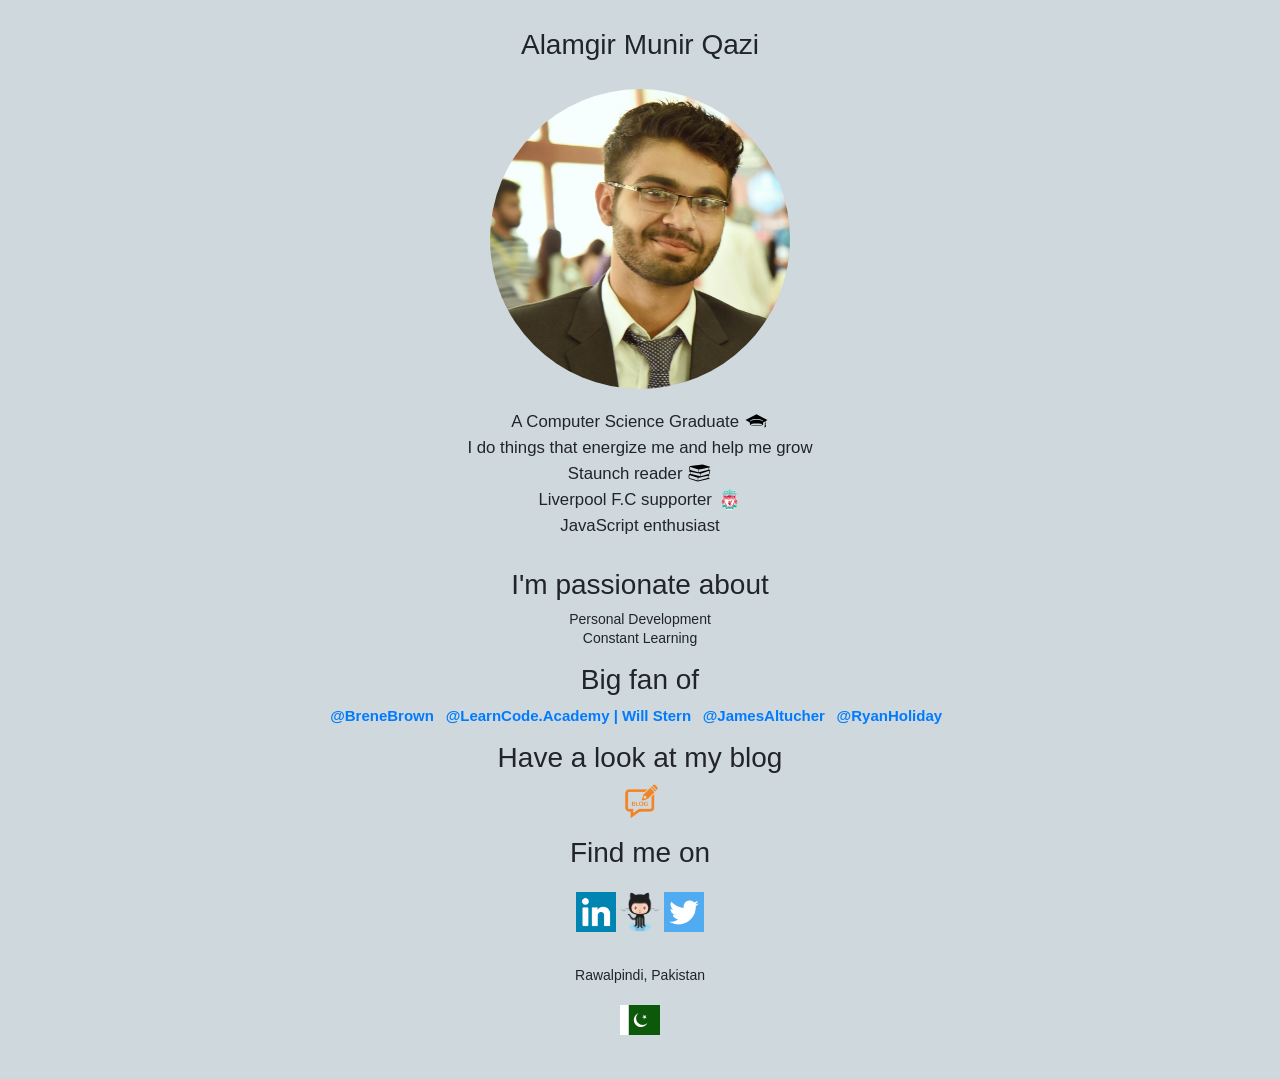
==== index.html @ 3c8b8e64 "minor changes" ====
<!DOCTYPE html>
<html lang="en">

<head>
    <title>Alamgir Munir Qazi</title>
    <meta charset="UTF-8">
    <meta name="viewport" content="width=device-width, initial-scale=1">
    <meta name="keywords" content="Alamgir, alamgir munir qazi, alamgirqazi, alamgir qazi">
    <link href="css/bootstrap.min.css" rel="stylesheet">
    <link href="bower_components/flag-icon-css/css/flag-icon.min.css" rel="stylesheet">
    <link href="css/style.css" rel="stylesheet">
    <link rel="icon" href="/favicon.ico" type="image/x-icon">
</head>

<body>
    <div class="container">
        <h1 class="name">Alamgir Munir Qazi</h1>
        <br>
        <div>
            <img src="img/profile-pic.jpg" class="profile-pic img-circle" alt="alamgirqazi">
        </div>
        <br>
        <ul class="about-me">
            <li>A Computer Science Graduate
                <img style="width:25px; height:25px;padding-bottom: 3px;pointer-events: none " src="img/graduation-icon.svg"> </li>
            <li>I do things that energize me and help me grow</li>
            <li>Staunch reader
                <img style="width:25px; height:25px;padding-bottom: 3px;pointer-events: none " src="img/books-icon.svg" style="padding-bottom: 3px;pointer-events: none">
            </li>
            <li>
                Liverpool F.C supporter
                <img src="img/lfc.svg" style="width:25px; height:25px;padding-bottom: 3px;pointer-events: none  "> </li>
            <li>JavaScript enthusiast</li>
        </ul>

        <div class="content-center ">
            <h3> I'm passionate about</h3>
        </div>

        <span>Personal Development</span>
        <br>
        <span>Constant Learning</span>
        <br>
    </div>
    <div class="content-center ">
        <h3>Big fan of </h3>
        <a target="_blank " href="https://twitter.com/BreneBrown " title="Author of 'The Gifts of Imperfection' and
                    'Daring Greatly' ">@BreneBrown</a>&nbsp&nbsp
        <a target="_blank " href="https://www.youtube.com/user/learncodeacademy " title="Creator of LearnCode.Academy youtube
                    channel ">@LearnCode.Academy | Will Stern</a>&nbsp&nbsp
        <a target="_blank " class="tooltip-toggle " href="https://twitter.com/jaltucher " title="Blogger and author of
                    book 'Reinvent yourself' ">@JamesAltucher</a>&nbsp&nbsp
        <a target="_blank " href="https://twitter.com/RyanHoliday " title="Blogger and author of books
                    'Obstacle is the way' and 'Ego is the enemy' ">@RyanHoliday</a>&nbsp&nbsp
    </div>
    <div class="content-center ">
        <h3> Have a look at my blog</h3>
        <a target="_blank " href="https://alamgirqazi.github.io/blog/ ">
            <img class="svg-icons " src="img/blog-icon.png " title="A blog which contains reading notes of some of the
                    books I 've read" alt="blog">
        </a>

    </div>


    <div class="content-center">
        <h3>Find me on</h3>
    </div>
    <div class="content-center">
        <a target="_blank" href="https://pk.linkedin.com/in/alamgir-qazi-989301122">
            <img class="svg-icons" src="img/linkedin.png" title="LinkedIn" alt="linkedin">
        </a>
        <a target="_blank" href="https://github.com/alamgirqazi">
            <img class="svg-icons" src="img/github.png" title="Github" alt="github">
        </a>
        <a target="_blank" href="https://twitter.com/alamgirqazi">
            <img class="svg-icons" src="img/twitter.png" title="Twitter" alt="twitter">
        </a>

        <br>
    </div>

    <br>

    <div class="content-center">Rawalpindi, Pakistan</div>
    <div class="content-center">
        <span class="flag-icon content-center flag-icon-pk svg-icons"> </span>
    </div>
    </div>
    <br>
    <br>
    <script src="https://ajax.googleapis.com/ajax/libs/jquery/3.2.1/jquery.min.js"></script>
    <!-- <script src="https://maxcdn.bootstrapcdn.com/bootstrap/3.3.7/js/bootstrap.min.js"></script> -->
    <script>
        $(document).ready(function () {
            $('[data-toggle="tooltip" ] ').tooltip();
        });
    </script>
    <script>
        (function (i, s, o, g, r, a, m) {
            i['GoogleAnalyticsObject '] = r;
            i[r] = i[r] || function () {
                (i[r].q = i[r].q || []).push(arguments)
            }, i[r].l = 1 * new Date();
            a = s.createElement(o),
                m = s.getElementsByTagName(o)[0];
            a.async = 1;
            a.src = g;
            m.parentNode.insertBefore(a, m)
        })(window, document, 'script ', 'https://www.google-analytics.com/analytics.js ', 'ga ');

        ga('create ', 'UA-88411562-1 ', 'auto ');
        ga('send ', 'pageview ');
    </script>
</body>

</html>
---- bower_components/flag-icon-css/css/flag-icon.min.css ----
.flag-icon,.flag-icon-background{background-size:contain;background-position:50%;background-repeat:no-repeat}.flag-icon{position:relative;display:inline-block;width:1.33333333em;line-height:1em}.flag-icon:before{content:"\00a0"}.flag-icon.flag-icon-squared{width:1em}.flag-icon-ad{background-image:url(../flags/4x3/ad.svg)}.flag-icon-ad.flag-icon-squared{background-image:url(../flags/1x1/ad.svg)}.flag-icon-ae{background-image:url(../flags/4x3/ae.svg)}.flag-icon-ae.flag-icon-squared{background-image:url(../flags/1x1/ae.svg)}.flag-icon-af{background-image:url(../flags/4x3/af.svg)}.flag-icon-af.flag-icon-squared{background-image:url(../flags/1x1/af.svg)}.flag-icon-ag{background-image:url(../flags/4x3/ag.svg)}.flag-icon-ag.flag-icon-squared{background-image:url(../flags/1x1/ag.svg)}.flag-icon-ai{background-image:url(../flags/4x3/ai.svg)}.flag-icon-ai.flag-icon-squared{background-image:url(../flags/1x1/ai.svg)}.flag-icon-al{background-image:url(../flags/4x3/al.svg)}.flag-icon-al.flag-icon-squared{background-image:url(../flags/1x1/al.svg)}.flag-icon-am{background-image:url(../flags/4x3/am.svg)}.flag-icon-am.flag-icon-squared{background-image:url(../flags/1x1/am.svg)}.flag-icon-ao{background-image:url(../flags/4x3/ao.svg)}.flag-icon-ao.flag-icon-squared{background-image:url(../flags/1x1/ao.svg)}.flag-icon-aq{background-image:url(../flags/4x3/aq.svg)}.flag-icon-aq.flag-icon-squared{background-image:url(../flags/1x1/aq.svg)}.flag-icon-ar{background-image:url(../flags/4x3/ar.svg)}.flag-icon-ar.flag-icon-squared{background-image:url(../flags/1x1/ar.svg)}.flag-icon-as{background-image:url(../flags/4x3/as.svg)}.flag-icon-as.flag-icon-squared{background-image:url(../flags/1x1/as.svg)}.flag-icon-at{background-image:url(../flags/4x3/at.svg)}.flag-icon-at.flag-icon-squared{background-image:url(../flags/1x1/at.svg)}.flag-icon-au{background-image:url(../flags/4x3/au.svg)}.flag-icon-au.flag-icon-squared{background-image:url(../flags/1x1/au.svg)}.flag-icon-aw{background-image:url(../flags/4x3/aw.svg)}.flag-icon-aw.flag-icon-squared{background-image:url(../flags/1x1/aw.svg)}.flag-icon-ax{background-image:url(../flags/4x3/ax.svg)}.flag-icon-ax.flag-icon-squared{background-image:url(../flags/1x1/ax.svg)}.flag-icon-az{background-image:url(../flags/4x3/az.svg)}.flag-icon-az.flag-icon-squared{background-image:url(../flags/1x1/az.svg)}.flag-icon-ba{background-image:url(../flags/4x3/ba.svg)}.flag-icon-ba.flag-icon-squared{background-image:url(../flags/1x1/ba.svg)}.flag-icon-bb{background-image:url(../flags/4x3/bb.svg)}.flag-icon-bb.flag-icon-squared{background-image:url(../flags/1x1/bb.svg)}.flag-icon-bd{background-image:url(../flags/4x3/bd.svg)}.flag-icon-bd.flag-icon-squared{background-image:url(../flags/1x1/bd.svg)}.flag-icon-be{background-image:url(../flags/4x3/be.svg)}.flag-icon-be.flag-icon-squared{background-image:url(../flags/1x1/be.svg)}.flag-icon-bf{background-image:url(../flags/4x3/bf.svg)}.flag-icon-bf.flag-icon-squared{background-image:url(../flags/1x1/bf.svg)}.flag-icon-bg{background-image:url(../flags/4x3/bg.svg)}.flag-icon-bg.flag-icon-squared{background-image:url(../flags/1x1/bg.svg)}.flag-icon-bh{background-image:url(../flags/4x3/bh.svg)}.flag-icon-bh.flag-icon-squared{background-image:url(../flags/1x1/bh.svg)}.flag-icon-bi{background-image:url(../flags/4x3/bi.svg)}.flag-icon-bi.flag-icon-squared{background-image:url(../flags/1x1/bi.svg)}.flag-icon-bj{background-image:url(../flags/4x3/bj.svg)}.flag-icon-bj.flag-icon-squared{background-image:url(../flags/1x1/bj.svg)}.flag-icon-bl{background-image:url(../flags/4x3/bl.svg)}.flag-icon-bl.flag-icon-squared{background-image:url(../flags/1x1/bl.svg)}.flag-icon-bm{background-image:url(../flags/4x3/bm.svg)}.flag-icon-bm.flag-icon-squared{background-image:url(../flags/1x1/bm.svg)}.flag-icon-bn{background-image:url(../flags/4x3/bn.svg)}.flag-icon-bn.flag-icon-squared{background-image:url(../flags/1x1/bn.svg)}.flag-icon-bo{background-image:url(../flags/4x3/bo.svg)}.flag-icon-bo.flag-icon-squared{background-image:url(../flags/1x1/bo.svg)}.flag-icon-bq{background-image:url(../flags/4x3/bq.svg)}.flag-icon-bq.flag-icon-squared{background-image:url(../flags/1x1/bq.svg)}.flag-icon-br{background-image:url(../flags/4x3/br.svg)}.flag-icon-br.flag-icon-squared{background-image:url(../flags/1x1/br.svg)}.flag-icon-bs{background-image:url(../flags/4x3/bs.svg)}.flag-icon-bs.flag-icon-squared{background-image:url(../flags/1x1/bs.svg)}.flag-icon-bt{background-image:url(../flags/4x3/bt.svg)}.flag-icon-bt.flag-icon-squared{background-image:url(../flags/1x1/bt.svg)}.flag-icon-bv{background-image:url(../flags/4x3/bv.svg)}.flag-icon-bv.flag-icon-squared{background-image:url(../flags/1x1/bv.svg)}.flag-icon-bw{background-image:url(../flags/4x3/bw.svg)}.flag-icon-bw.flag-icon-squared{background-image:url(../flags/1x1/bw.svg)}.flag-icon-by{background-image:url(../flags/4x3/by.svg)}.flag-icon-by.flag-icon-squared{background-image:url(../flags/1x1/by.svg)}.flag-icon-bz{background-image:url(../flags/4x3/bz.svg)}.flag-icon-bz.flag-icon-squared{background-image:url(../flags/1x1/bz.svg)}.flag-icon-ca{background-image:url(../flags/4x3/ca.svg)}.flag-icon-ca.flag-icon-squared{background-image:url(../flags/1x1/ca.svg)}.flag-icon-cc{background-image:url(../flags/4x3/cc.svg)}.flag-icon-cc.flag-icon-squared{background-image:url(../flags/1x1/cc.svg)}.flag-icon-cd{background-image:url(../flags/4x3/cd.svg)}.flag-icon-cd.flag-icon-squared{background-image:url(../flags/1x1/cd.svg)}.flag-icon-cf{background-image:url(../flags/4x3/cf.svg)}.flag-icon-cf.flag-icon-squared{background-image:url(../flags/1x1/cf.svg)}.flag-icon-cg{background-image:url(../flags/4x3/cg.svg)}.flag-icon-cg.flag-icon-squared{background-image:url(../flags/1x1/cg.svg)}.flag-icon-ch{background-image:url(../flags/4x3/ch.svg)}.flag-icon-ch.flag-icon-squared{background-image:url(../flags/1x1/ch.svg)}.flag-icon-ci{background-image:url(../flags/4x3/ci.svg)}.flag-icon-ci.flag-icon-squared{background-image:url(../flags/1x1/ci.svg)}.flag-icon-ck{background-image:url(../flags/4x3/ck.svg)}.flag-icon-ck.flag-icon-squared{background-image:url(../flags/1x1/ck.svg)}.flag-icon-cl{background-image:url(../flags/4x3/cl.svg)}.flag-icon-cl.flag-icon-squared{background-image:url(../flags/1x1/cl.svg)}.flag-icon-cm{background-image:url(../flags/4x3/cm.svg)}.flag-icon-cm.flag-icon-squared{background-image:url(../flags/1x1/cm.svg)}.flag-icon-cn{background-image:url(../flags/4x3/cn.svg)}.flag-icon-cn.flag-icon-squared{background-image:url(../flags/1x1/cn.svg)}.flag-icon-co{background-image:url(../flags/4x3/co.svg)}.flag-icon-co.flag-icon-squared{background-image:url(../flags/1x1/co.svg)}.flag-icon-cr{background-image:url(../flags/4x3/cr.svg)}.flag-icon-cr.flag-icon-squared{background-image:url(../flags/1x1/cr.svg)}.flag-icon-cu{background-image:url(../flags/4x3/cu.svg)}.flag-icon-cu.flag-icon-squared{background-image:url(../flags/1x1/cu.svg)}.flag-icon-cv{background-image:url(../flags/4x3/cv.svg)}.flag-icon-cv.flag-icon-squared{background-image:url(../flags/1x1/cv.svg)}.flag-icon-cw{background-image:url(../flags/4x3/cw.svg)}.flag-icon-cw.flag-icon-squared{background-image:url(../flags/1x1/cw.svg)}.flag-icon-cx{background-image:url(../flags/4x3/cx.svg)}.flag-icon-cx.flag-icon-squared{background-image:url(../flags/1x1/cx.svg)}.flag-icon-cy{background-image:url(../flags/4x3/cy.svg)}.flag-icon-cy.flag-icon-squared{background-image:url(../flags/1x1/cy.svg)}.flag-icon-cz{background-image:url(../flags/4x3/cz.svg)}.flag-icon-cz.flag-icon-squared{background-image:url(../flags/1x1/cz.svg)}.flag-icon-de{background-image:url(../flags/4x3/de.svg)}.flag-icon-de.flag-icon-squared{background-image:url(../flags/1x1/de.svg)}.flag-icon-dj{background-image:url(../flags/4x3/dj.svg)}.flag-icon-dj.flag-icon-squared{background-image:url(../flags/1x1/dj.svg)}.flag-icon-dk{background-image:url(../flags/4x3/dk.svg)}.flag-icon-dk.flag-icon-squared{background-image:url(../flags/1x1/dk.svg)}.flag-icon-dm{background-image:url(../flags/4x3/dm.svg)}.flag-icon-dm.flag-icon-squared{background-image:url(../flags/1x1/dm.svg)}.flag-icon-do{background-image:url(../flags/4x3/do.svg)}.flag-icon-do.flag-icon-squared{background-image:url(../flags/1x1/do.svg)}.flag-icon-dz{background-image:url(../flags/4x3/dz.svg)}.flag-icon-dz.flag-icon-squared{background-image:url(../flags/1x1/dz.svg)}.flag-icon-ec{background-image:url(../flags/4x3/ec.svg)}.flag-icon-ec.flag-icon-squared{background-image:url(../flags/1x1/ec.svg)}.flag-icon-ee{background-image:url(../flags/4x3/ee.svg)}.flag-icon-ee.flag-icon-squared{background-image:url(../flags/1x1/ee.svg)}.flag-icon-eg{background-image:url(../flags/4x3/eg.svg)}.flag-icon-eg.flag-icon-squared{background-image:url(../flags/1x1/eg.svg)}.flag-icon-eh{background-image:url(../flags/4x3/eh.svg)}.flag-icon-eh.flag-icon-squared{background-image:url(../flags/1x1/eh.svg)}.flag-icon-er{background-image:url(../flags/4x3/er.svg)}.flag-icon-er.flag-icon-squared{background-image:url(../flags/1x1/er.svg)}.flag-icon-es{background-image:url(../flags/4x3/es.svg)}.flag-icon-es.flag-icon-squared{background-image:url(../flags/1x1/es.svg)}.flag-icon-et{background-image:url(../flags/4x3/et.svg)}.flag-icon-et.flag-icon-squared{background-image:url(../flags/1x1/et.svg)}.flag-icon-fi{background-image:url(../flags/4x3/fi.svg)}.flag-icon-fi.flag-icon-squared{background-image:url(../flags/1x1/fi.svg)}.flag-icon-fj{background-image:url(../flags/4x3/fj.svg)}.flag-icon-fj.flag-icon-squared{background-image:url(../flags/1x1/fj.svg)}.flag-icon-fk{background-image:url(../flags/4x3/fk.svg)}.flag-icon-fk.flag-icon-squared{background-image:url(../flags/1x1/fk.svg)}.flag-icon-fm{background-image:url(../flags/4x3/fm.svg)}.flag-icon-fm.flag-icon-squared{background-image:url(../flags/1x1/fm.svg)}.flag-icon-fo{background-image:url(../flags/4x3/fo.svg)}.flag-icon-fo.flag-icon-squared{background-image:url(../flags/1x1/fo.svg)}.flag-icon-fr{background-image:url(../flags/4x3/fr.svg)}.flag-icon-fr.flag-icon-squared{background-image:url(../flags/1x1/fr.svg)}.flag-icon-ga{background-image:url(../flags/4x3/ga.svg)}.flag-icon-ga.flag-icon-squared{background-image:url(../flags/1x1/ga.svg)}.flag-icon-gb{background-image:url(../flags/4x3/gb.svg)}.flag-icon-gb.flag-icon-squared{background-image:url(../flags/1x1/gb.svg)}.flag-icon-gd{background-image:url(../flags/4x3/gd.svg)}.flag-icon-gd.flag-icon-squared{background-image:url(../flags/1x1/gd.svg)}.flag-icon-ge{background-image:url(../flags/4x3/ge.svg)}.flag-icon-ge.flag-icon-squared{background-image:url(../flags/1x1/ge.svg)}.flag-icon-gf{background-image:url(../flags/4x3/gf.svg)}.flag-icon-gf.flag-icon-squared{background-image:url(../flags/1x1/gf.svg)}.flag-icon-gg{background-image:url(../flags/4x3/gg.svg)}.flag-icon-gg.flag-icon-squared{background-image:url(../flags/1x1/gg.svg)}.flag-icon-gh{background-image:url(../flags/4x3/gh.svg)}.flag-icon-gh.flag-icon-squared{background-image:url(../flags/1x1/gh.svg)}.flag-icon-gi{background-image:url(../flags/4x3/gi.svg)}.flag-icon-gi.flag-icon-squared{background-image:url(../flags/1x1/gi.svg)}.flag-icon-gl{background-image:url(../flags/4x3/gl.svg)}.flag-icon-gl.flag-icon-squared{background-image:url(../flags/1x1/gl.svg)}.flag-icon-gm{background-image:url(../flags/4x3/gm.svg)}.flag-icon-gm.flag-icon-squared{background-image:url(../flags/1x1/gm.svg)}.flag-icon-gn{background-image:url(../flags/4x3/gn.svg)}.flag-icon-gn.flag-icon-squared{background-image:url(../flags/1x1/gn.svg)}.flag-icon-gp{background-image:url(../flags/4x3/gp.svg)}.flag-icon-gp.flag-icon-squared{background-image:url(../flags/1x1/gp.svg)}.flag-icon-gq{background-image:url(../flags/4x3/gq.svg)}.flag-icon-gq.flag-icon-squared{background-image:url(../flags/1x1/gq.svg)}.flag-icon-gr{background-image:url(../flags/4x3/gr.svg)}.flag-icon-gr.flag-icon-squared{background-image:url(../flags/1x1/gr.svg)}.flag-icon-gs{background-image:url(../flags/4x3/gs.svg)}.flag-icon-gs.flag-icon-squared{background-image:url(../flags/1x1/gs.svg)}.flag-icon-gt{background-image:url(../flags/4x3/gt.svg)}.flag-icon-gt.flag-icon-squared{background-image:url(../flags/1x1/gt.svg)}.flag-icon-gu{background-image:url(../flags/4x3/gu.svg)}.flag-icon-gu.flag-icon-squared{background-image:url(../flags/1x1/gu.svg)}.flag-icon-gw{background-image:url(../flags/4x3/gw.svg)}.flag-icon-gw.flag-icon-squared{background-image:url(../flags/1x1/gw.svg)}.flag-icon-gy{background-image:url(../flags/4x3/gy.svg)}.flag-icon-gy.flag-icon-squared{background-image:url(../flags/1x1/gy.svg)}.flag-icon-hk{background-image:url(../flags/4x3/hk.svg)}.flag-icon-hk.flag-icon-squared{background-image:url(../flags/1x1/hk.svg)}.flag-icon-hm{background-image:url(../flags/4x3/hm.svg)}.flag-icon-hm.flag-icon-squared{background-image:url(../flags/1x1/hm.svg)}.flag-icon-hn{background-image:url(../flags/4x3/hn.svg)}.flag-icon-hn.flag-icon-squared{background-image:url(../flags/1x1/hn.svg)}.flag-icon-hr{background-image:url(../flags/4x3/hr.svg)}.flag-icon-hr.flag-icon-squared{background-image:url(../flags/1x1/hr.svg)}.flag-icon-ht{background-image:url(../flags/4x3/ht.svg)}.flag-icon-ht.flag-icon-squared{background-image:url(../flags/1x1/ht.svg)}.flag-icon-hu{background-image:url(../flags/4x3/hu.svg)}.flag-icon-hu.flag-icon-squared{background-image:url(../flags/1x1/hu.svg)}.flag-icon-id{background-image:url(../flags/4x3/id.svg)}.flag-icon-id.flag-icon-squared{background-image:url(../flags/1x1/id.svg)}.flag-icon-ie{background-image:url(../flags/4x3/ie.svg)}.flag-icon-ie.flag-icon-squared{background-image:url(../flags/1x1/ie.svg)}.flag-icon-il{background-image:url(../flags/4x3/il.svg)}.flag-icon-il.flag-icon-squared{background-image:url(../flags/1x1/il.svg)}.flag-icon-im{background-image:url(../flags/4x3/im.svg)}.flag-icon-im.flag-icon-squared{background-image:url(../flags/1x1/im.svg)}.flag-icon-in{background-image:url(../flags/4x3/in.svg)}.flag-icon-in.flag-icon-squared{background-image:url(../flags/1x1/in.svg)}.flag-icon-io{background-image:url(../flags/4x3/io.svg)}.flag-icon-io.flag-icon-squared{background-image:url(../flags/1x1/io.svg)}.flag-icon-iq{background-image:url(../flags/4x3/iq.svg)}.flag-icon-iq.flag-icon-squared{background-image:url(../flags/1x1/iq.svg)}.flag-icon-ir{background-image:url(../flags/4x3/ir.svg)}.flag-icon-ir.flag-icon-squared{background-image:url(../flags/1x1/ir.svg)}.flag-icon-is{background-image:url(../flags/4x3/is.svg)}.flag-icon-is.flag-icon-squared{background-image:url(../flags/1x1/is.svg)}.flag-icon-it{background-image:url(../flags/4x3/it.svg)}.flag-icon-it.flag-icon-squared{background-image:url(../flags/1x1/it.svg)}.flag-icon-je{background-image:url(../flags/4x3/je.svg)}.flag-icon-je.flag-icon-squared{background-image:url(../flags/1x1/je.svg)}.flag-icon-jm{background-image:url(../flags/4x3/jm.svg)}.flag-icon-jm.flag-icon-squared{background-image:url(../flags/1x1/jm.svg)}.flag-icon-jo{background-image:url(../flags/4x3/jo.svg)}.flag-icon-jo.flag-icon-squared{background-image:url(../flags/1x1/jo.svg)}.flag-icon-jp{background-image:url(../flags/4x3/jp.svg)}.flag-icon-jp.flag-icon-squared{background-image:url(../flags/1x1/jp.svg)}.flag-icon-ke{background-image:url(../flags/4x3/ke.svg)}.flag-icon-ke.flag-icon-squared{background-image:url(../flags/1x1/ke.svg)}.flag-icon-kg{background-image:url(../flags/4x3/kg.svg)}.flag-icon-kg.flag-icon-squared{background-image:url(../flags/1x1/kg.svg)}.flag-icon-kh{background-image:url(../flags/4x3/kh.svg)}.flag-icon-kh.flag-icon-squared{background-image:url(../flags/1x1/kh.svg)}.flag-icon-ki{background-image:url(../flags/4x3/ki.svg)}.flag-icon-ki.flag-icon-squared{background-image:url(../flags/1x1/ki.svg)}.flag-icon-km{background-image:url(../flags/4x3/km.svg)}.flag-icon-km.flag-icon-squared{background-image:url(../flags/1x1/km.svg)}.flag-icon-kn{background-image:url(../flags/4x3/kn.svg)}.flag-icon-kn.flag-icon-squared{background-image:url(../flags/1x1/kn.svg)}.flag-icon-kp{background-image:url(../flags/4x3/kp.svg)}.flag-icon-kp.flag-icon-squared{background-image:url(../flags/1x1/kp.svg)}.flag-icon-kr{background-image:url(../flags/4x3/kr.svg)}.flag-icon-kr.flag-icon-squared{background-image:url(../flags/1x1/kr.svg)}.flag-icon-kw{background-image:url(../flags/4x3/kw.svg)}.flag-icon-kw.flag-icon-squared{background-image:url(../flags/1x1/kw.svg)}.flag-icon-ky{background-image:url(../flags/4x3/ky.svg)}.flag-icon-ky.flag-icon-squared{background-image:url(../flags/1x1/ky.svg)}.flag-icon-kz{background-image:url(../flags/4x3/kz.svg)}.flag-icon-kz.flag-icon-squared{background-image:url(../flags/1x1/kz.svg)}.flag-icon-la{background-image:url(../flags/4x3/la.svg)}.flag-icon-la.flag-icon-squared{background-image:url(../flags/1x1/la.svg)}.flag-icon-lb{background-image:url(../flags/4x3/lb.svg)}.flag-icon-lb.flag-icon-squared{background-image:url(../flags/1x1/lb.svg)}.flag-icon-lc{background-image:url(../flags/4x3/lc.svg)}.flag-icon-lc.flag-icon-squared{background-image:url(../flags/1x1/lc.svg)}.flag-icon-li{background-image:url(../flags/4x3/li.svg)}.flag-icon-li.flag-icon-squared{background-image:url(../flags/1x1/li.svg)}.flag-icon-lk{background-image:url(../flags/4x3/lk.svg)}.flag-icon-lk.flag-icon-squared{background-image:url(../flags/1x1/lk.svg)}.flag-icon-lr{background-image:url(../flags/4x3/lr.svg)}.flag-icon-lr.flag-icon-squared{background-image:url(../flags/1x1/lr.svg)}.flag-icon-ls{background-image:url(../flags/4x3/ls.svg)}.flag-icon-ls.flag-icon-squared{background-image:url(../flags/1x1/ls.svg)}.flag-icon-lt{background-image:url(../flags/4x3/lt.svg)}.flag-icon-lt.flag-icon-squared{background-image:url(../flags/1x1/lt.svg)}.flag-icon-lu{background-image:url(../flags/4x3/lu.svg)}.flag-icon-lu.flag-icon-squared{background-image:url(../flags/1x1/lu.svg)}.flag-icon-lv{background-image:url(../flags/4x3/lv.svg)}.flag-icon-lv.flag-icon-squared{background-image:url(../flags/1x1/lv.svg)}.flag-icon-ly{background-image:url(../flags/4x3/ly.svg)}.flag-icon-ly.flag-icon-squared{background-image:url(../flags/1x1/ly.svg)}.flag-icon-ma{background-image:url(../flags/4x3/ma.svg)}.flag-icon-ma.flag-icon-squared{background-image:url(../flags/1x1/ma.svg)}.flag-icon-mc{background-image:url(../flags/4x3/mc.svg)}.flag-icon-mc.flag-icon-squared{background-image:url(../flags/1x1/mc.svg)}.flag-icon-md{background-image:url(../flags/4x3/md.svg)}.flag-icon-md.flag-icon-squared{background-image:url(../flags/1x1/md.svg)}.flag-icon-me{background-image:url(../flags/4x3/me.svg)}.flag-icon-me.flag-icon-squared{background-image:url(../flags/1x1/me.svg)}.flag-icon-mf{background-image:url(../flags/4x3/mf.svg)}.flag-icon-mf.flag-icon-squared{background-image:url(../flags/1x1/mf.svg)}.flag-icon-mg{background-image:url(../flags/4x3/mg.svg)}.flag-icon-mg.flag-icon-squared{background-image:url(../flags/1x1/mg.svg)}.flag-icon-mh{background-image:url(../flags/4x3/mh.svg)}.flag-icon-mh.flag-icon-squared{background-image:url(../flags/1x1/mh.svg)}.flag-icon-mk{background-image:url(../flags/4x3/mk.svg)}.flag-icon-mk.flag-icon-squared{background-image:url(../flags/1x1/mk.svg)}.flag-icon-ml{background-image:url(../flags/4x3/ml.svg)}.flag-icon-ml.flag-icon-squared{background-image:url(../flags/1x1/ml.svg)}.flag-icon-mm{background-image:url(../flags/4x3/mm.svg)}.flag-icon-mm.flag-icon-squared{background-image:url(../flags/1x1/mm.svg)}.flag-icon-mn{background-image:url(../flags/4x3/mn.svg)}.flag-icon-mn.flag-icon-squared{background-image:url(../flags/1x1/mn.svg)}.flag-icon-mo{background-image:url(../flags/4x3/mo.svg)}.flag-icon-mo.flag-icon-squared{background-image:url(../flags/1x1/mo.svg)}.flag-icon-mp{background-image:url(../flags/4x3/mp.svg)}.flag-icon-mp.flag-icon-squared{background-image:url(../flags/1x1/mp.svg)}.flag-icon-mq{background-image:url(../flags/4x3/mq.svg)}.flag-icon-mq.flag-icon-squared{background-image:url(../flags/1x1/mq.svg)}.flag-icon-mr{background-image:url(../flags/4x3/mr.svg)}.flag-icon-mr.flag-icon-squared{background-image:url(../flags/1x1/mr.svg)}.flag-icon-ms{background-image:url(../flags/4x3/ms.svg)}.flag-icon-ms.flag-icon-squared{background-image:url(../flags/1x1/ms.svg)}.flag-icon-mt{background-image:url(../flags/4x3/mt.svg)}.flag-icon-mt.flag-icon-squared{background-image:url(../flags/1x1/mt.svg)}.flag-icon-mu{background-image:url(../flags/4x3/mu.svg)}.flag-icon-mu.flag-icon-squared{background-image:url(../flags/1x1/mu.svg)}.flag-icon-mv{background-image:url(../flags/4x3/mv.svg)}.flag-icon-mv.flag-icon-squared{background-image:url(../flags/1x1/mv.svg)}.flag-icon-mw{background-image:url(../flags/4x3/mw.svg)}.flag-icon-mw.flag-icon-squared{background-image:url(../flags/1x1/mw.svg)}.flag-icon-mx{background-image:url(../flags/4x3/mx.svg)}.flag-icon-mx.flag-icon-squared{background-image:url(../flags/1x1/mx.svg)}.flag-icon-my{background-image:url(../flags/4x3/my.svg)}.flag-icon-my.flag-icon-squared{background-image:url(../flags/1x1/my.svg)}.flag-icon-mz{background-image:url(../flags/4x3/mz.svg)}.flag-icon-mz.flag-icon-squared{background-image:url(../flags/1x1/mz.svg)}.flag-icon-na{background-image:url(../flags/4x3/na.svg)}.flag-icon-na.flag-icon-squared{background-image:url(../flags/1x1/na.svg)}.flag-icon-nc{background-image:url(../flags/4x3/nc.svg)}.flag-icon-nc.flag-icon-squared{background-image:url(../flags/1x1/nc.svg)}.flag-icon-ne{background-image:url(../flags/4x3/ne.svg)}.flag-icon-ne.flag-icon-squared{background-image:url(../flags/1x1/ne.svg)}.flag-icon-nf{background-image:url(../flags/4x3/nf.svg)}.flag-icon-nf.flag-icon-squared{background-image:url(../flags/1x1/nf.svg)}.flag-icon-ng{background-image:url(../flags/4x3/ng.svg)}.flag-icon-ng.flag-icon-squared{background-image:url(../flags/1x1/ng.svg)}.flag-icon-ni{background-image:url(../flags/4x3/ni.svg)}.flag-icon-ni.flag-icon-squared{background-image:url(../flags/1x1/ni.svg)}.flag-icon-nl{background-image:url(../flags/4x3/nl.svg)}.flag-icon-nl.flag-icon-squared{background-image:url(../flags/1x1/nl.svg)}.flag-icon-no{background-image:url(../flags/4x3/no.svg)}.flag-icon-no.flag-icon-squared{background-image:url(../flags/1x1/no.svg)}.flag-icon-np{background-image:url(../flags/4x3/np.svg)}.flag-icon-np.flag-icon-squared{background-image:url(../flags/1x1/np.svg)}.flag-icon-nr{background-image:url(../flags/4x3/nr.svg)}.flag-icon-nr.flag-icon-squared{background-image:url(../flags/1x1/nr.svg)}.flag-icon-nu{background-image:url(../flags/4x3/nu.svg)}.flag-icon-nu.flag-icon-squared{background-image:url(../flags/1x1/nu.svg)}.flag-icon-nz{background-image:url(../flags/4x3/nz.svg)}.flag-icon-nz.flag-icon-squared{background-image:url(../flags/1x1/nz.svg)}.flag-icon-om{background-image:url(../flags/4x3/om.svg)}.flag-icon-om.flag-icon-squared{background-image:url(../flags/1x1/om.svg)}.flag-icon-pa{background-image:url(../flags/4x3/pa.svg)}.flag-icon-pa.flag-icon-squared{background-image:url(../flags/1x1/pa.svg)}.flag-icon-pe{background-image:url(../flags/4x3/pe.svg)}.flag-icon-pe.flag-icon-squared{background-image:url(../flags/1x1/pe.svg)}.flag-icon-pf{background-image:url(../flags/4x3/pf.svg)}.flag-icon-pf.flag-icon-squared{background-image:url(../flags/1x1/pf.svg)}.flag-icon-pg{background-image:url(../flags/4x3/pg.svg)}.flag-icon-pg.flag-icon-squared{background-image:url(../flags/1x1/pg.svg)}.flag-icon-ph{background-image:url(../flags/4x3/ph.svg)}.flag-icon-ph.flag-icon-squared{background-image:url(../flags/1x1/ph.svg)}.flag-icon-pk{background-image:url(../flags/4x3/pk.svg)}.flag-icon-pk.flag-icon-squared{background-image:url(../flags/1x1/pk.svg)}.flag-icon-pl{background-image:url(../flags/4x3/pl.svg)}.flag-icon-pl.flag-icon-squared{background-image:url(../flags/1x1/pl.svg)}.flag-icon-pm{background-image:url(../flags/4x3/pm.svg)}.flag-icon-pm.flag-icon-squared{background-image:url(../flags/1x1/pm.svg)}.flag-icon-pn{background-image:url(../flags/4x3/pn.svg)}.flag-icon-pn.flag-icon-squared{background-image:url(../flags/1x1/pn.svg)}.flag-icon-pr{background-image:url(../flags/4x3/pr.svg)}.flag-icon-pr.flag-icon-squared{background-image:url(../flags/1x1/pr.svg)}.flag-icon-ps{background-image:url(../flags/4x3/ps.svg)}.flag-icon-ps.flag-icon-squared{background-image:url(../flags/1x1/ps.svg)}.flag-icon-pt{background-image:url(../flags/4x3/pt.svg)}.flag-icon-pt.flag-icon-squared{background-image:url(../flags/1x1/pt.svg)}.flag-icon-pw{background-image:url(../flags/4x3/pw.svg)}.flag-icon-pw.flag-icon-squared{background-image:url(../flags/1x1/pw.svg)}.flag-icon-py{background-image:url(../flags/4x3/py.svg)}.flag-icon-py.flag-icon-squared{background-image:url(../flags/1x1/py.svg)}.flag-icon-qa{background-image:url(../flags/4x3/qa.svg)}.flag-icon-qa.flag-icon-squared{background-image:url(../flags/1x1/qa.svg)}.flag-icon-re{background-image:url(../flags/4x3/re.svg)}.flag-icon-re.flag-icon-squared{background-image:url(../flags/1x1/re.svg)}.flag-icon-ro{background-image:url(../flags/4x3/ro.svg)}.flag-icon-ro.flag-icon-squared{background-image:url(../flags/1x1/ro.svg)}.flag-icon-rs{background-image:url(../flags/4x3/rs.svg)}.flag-icon-rs.flag-icon-squared{background-image:url(../flags/1x1/rs.svg)}.flag-icon-ru{background-image:url(../flags/4x3/ru.svg)}.flag-icon-ru.flag-icon-squared{background-image:url(../flags/1x1/ru.svg)}.flag-icon-rw{background-image:url(../flags/4x3/rw.svg)}.flag-icon-rw.flag-icon-squared{background-image:url(../flags/1x1/rw.svg)}.flag-icon-sa{background-image:url(../flags/4x3/sa.svg)}.flag-icon-sa.flag-icon-squared{background-image:url(../flags/1x1/sa.svg)}.flag-icon-sb{background-image:url(../flags/4x3/sb.svg)}.flag-icon-sb.flag-icon-squared{background-image:url(../flags/1x1/sb.svg)}.flag-icon-sc{background-image:url(../flags/4x3/sc.svg)}.flag-icon-sc.flag-icon-squared{background-image:url(../flags/1x1/sc.svg)}.flag-icon-sd{background-image:url(../flags/4x3/sd.svg)}.flag-icon-sd.flag-icon-squared{background-image:url(../flags/1x1/sd.svg)}.flag-icon-se{background-image:url(../flags/4x3/se.svg)}.flag-icon-se.flag-icon-squared{background-image:url(../flags/1x1/se.svg)}.flag-icon-sg{background-image:url(../flags/4x3/sg.svg)}.flag-icon-sg.flag-icon-squared{background-image:url(../flags/1x1/sg.svg)}.flag-icon-sh{background-image:url(../flags/4x3/sh.svg)}.flag-icon-sh.flag-icon-squared{background-image:url(../flags/1x1/sh.svg)}.flag-icon-si{background-image:url(../flags/4x3/si.svg)}.flag-icon-si.flag-icon-squared{background-image:url(../flags/1x1/si.svg)}.flag-icon-sj{background-image:url(../flags/4x3/sj.svg)}.flag-icon-sj.flag-icon-squared{background-image:url(../flags/1x1/sj.svg)}.flag-icon-sk{background-image:url(../flags/4x3/sk.svg)}.flag-icon-sk.flag-icon-squared{background-image:url(../flags/1x1/sk.svg)}.flag-icon-sl{background-image:url(../flags/4x3/sl.svg)}.flag-icon-sl.flag-icon-squared{background-image:url(../flags/1x1/sl.svg)}.flag-icon-sm{background-image:url(../flags/4x3/sm.svg)}.flag-icon-sm.flag-icon-squared{background-image:url(../flags/1x1/sm.svg)}.flag-icon-sn{background-image:url(../flags/4x3/sn.svg)}.flag-icon-sn.flag-icon-squared{background-image:url(../flags/1x1/sn.svg)}.flag-icon-so{background-image:url(../flags/4x3/so.svg)}.flag-icon-so.flag-icon-squared{background-image:url(../flags/1x1/so.svg)}.flag-icon-sr{background-image:url(../flags/4x3/sr.svg)}.flag-icon-sr.flag-icon-squared{background-image:url(../flags/1x1/sr.svg)}.flag-icon-ss{background-image:url(../flags/4x3/ss.svg)}.flag-icon-ss.flag-icon-squared{background-image:url(../flags/1x1/ss.svg)}.flag-icon-st{background-image:url(../flags/4x3/st.svg)}.flag-icon-st.flag-icon-squared{background-image:url(../flags/1x1/st.svg)}.flag-icon-sv{background-image:url(../flags/4x3/sv.svg)}.flag-icon-sv.flag-icon-squared{background-image:url(../flags/1x1/sv.svg)}.flag-icon-sx{background-image:url(../flags/4x3/sx.svg)}.flag-icon-sx.flag-icon-squared{background-image:url(../flags/1x1/sx.svg)}.flag-icon-sy{background-image:url(../flags/4x3/sy.svg)}.flag-icon-sy.flag-icon-squared{background-image:url(../flags/1x1/sy.svg)}.flag-icon-sz{background-image:url(../flags/4x3/sz.svg)}.flag-icon-sz.flag-icon-squared{background-image:url(../flags/1x1/sz.svg)}.flag-icon-tc{background-image:url(../flags/4x3/tc.svg)}.flag-icon-tc.flag-icon-squared{background-image:url(../flags/1x1/tc.svg)}.flag-icon-td{background-image:url(../flags/4x3/td.svg)}.flag-icon-td.flag-icon-squared{background-image:url(../flags/1x1/td.svg)}.flag-icon-tf{background-image:url(../flags/4x3/tf.svg)}.flag-icon-tf.flag-icon-squared{background-image:url(../flags/1x1/tf.svg)}.flag-icon-tg{background-image:url(../flags/4x3/tg.svg)}.flag-icon-tg.flag-icon-squared{background-image:url(../flags/1x1/tg.svg)}.flag-icon-th{background-image:url(../flags/4x3/th.svg)}.flag-icon-th.flag-icon-squared{background-image:url(../flags/1x1/th.svg)}.flag-icon-tj{background-image:url(../flags/4x3/tj.svg)}.flag-icon-tj.flag-icon-squared{background-image:url(../flags/1x1/tj.svg)}.flag-icon-tk{background-image:url(../flags/4x3/tk.svg)}.flag-icon-tk.flag-icon-squared{background-image:url(../flags/1x1/tk.svg)}.flag-icon-tl{background-image:url(../flags/4x3/tl.svg)}.flag-icon-tl.flag-icon-squared{background-image:url(../flags/1x1/tl.svg)}.flag-icon-tm{background-image:url(../flags/4x3/tm.svg)}.flag-icon-tm.flag-icon-squared{background-image:url(../flags/1x1/tm.svg)}.flag-icon-tn{background-image:url(../flags/4x3/tn.svg)}.flag-icon-tn.flag-icon-squared{background-image:url(../flags/1x1/tn.svg)}.flag-icon-to{background-image:url(../flags/4x3/to.svg)}.flag-icon-to.flag-icon-squared{background-image:url(../flags/1x1/to.svg)}.flag-icon-tr{background-image:url(../flags/4x3/tr.svg)}.flag-icon-tr.flag-icon-squared{background-image:url(../flags/1x1/tr.svg)}.flag-icon-tt{background-image:url(../flags/4x3/tt.svg)}.flag-icon-tt.flag-icon-squared{background-image:url(../flags/1x1/tt.svg)}.flag-icon-tv{background-image:url(../flags/4x3/tv.svg)}.flag-icon-tv.flag-icon-squared{background-image:url(../flags/1x1/tv.svg)}.flag-icon-tw{background-image:url(../flags/4x3/tw.svg)}.flag-icon-tw.flag-icon-squared{background-image:url(../flags/1x1/tw.svg)}.flag-icon-tz{background-image:url(../flags/4x3/tz.svg)}.flag-icon-tz.flag-icon-squared{background-image:url(../flags/1x1/tz.svg)}.flag-icon-ua{background-image:url(../flags/4x3/ua.svg)}.flag-icon-ua.flag-icon-squared{background-image:url(../flags/1x1/ua.svg)}.flag-icon-ug{background-image:url(../flags/4x3/ug.svg)}.flag-icon-ug.flag-icon-squared{background-image:url(../flags/1x1/ug.svg)}.flag-icon-um{background-image:url(../flags/4x3/um.svg)}.flag-icon-um.flag-icon-squared{background-image:url(../flags/1x1/um.svg)}.flag-icon-us{background-image:url(../flags/4x3/us.svg)}.flag-icon-us.flag-icon-squared{background-image:url(../flags/1x1/us.svg)}.flag-icon-uy{background-image:url(../flags/4x3/uy.svg)}.flag-icon-uy.flag-icon-squared{background-image:url(../flags/1x1/uy.svg)}.flag-icon-uz{background-image:url(../flags/4x3/uz.svg)}.flag-icon-uz.flag-icon-squared{background-image:url(../flags/1x1/uz.svg)}.flag-icon-va{background-image:url(../flags/4x3/va.svg)}.flag-icon-va.flag-icon-squared{background-image:url(../flags/1x1/va.svg)}.flag-icon-vc{background-image:url(../flags/4x3/vc.svg)}.flag-icon-vc.flag-icon-squared{background-image:url(../flags/1x1/vc.svg)}.flag-icon-ve{background-image:url(../flags/4x3/ve.svg)}.flag-icon-ve.flag-icon-squared{background-image:url(../flags/1x1/ve.svg)}.flag-icon-vg{background-image:url(../flags/4x3/vg.svg)}.flag-icon-vg.flag-icon-squared{background-image:url(../flags/1x1/vg.svg)}.flag-icon-vi{background-image:url(../flags/4x3/vi.svg)}.flag-icon-vi.flag-icon-squared{background-image:url(../flags/1x1/vi.svg)}.flag-icon-vn{background-image:url(../flags/4x3/vn.svg)}.flag-icon-vn.flag-icon-squared{background-image:url(../flags/1x1/vn.svg)}.flag-icon-vu{background-image:url(../flags/4x3/vu.svg)}.flag-icon-vu.flag-icon-squared{background-image:url(../flags/1x1/vu.svg)}.flag-icon-wf{background-image:url(../flags/4x3/wf.svg)}.flag-icon-wf.flag-icon-squared{background-image:url(../flags/1x1/wf.svg)}.flag-icon-ws{background-image:url(../flags/4x3/ws.svg)}.flag-icon-ws.flag-icon-squared{background-image:url(../flags/1x1/ws.svg)}.flag-icon-ye{background-image:url(../flags/4x3/ye.svg)}.flag-icon-ye.flag-icon-squared{background-image:url(../flags/1x1/ye.svg)}.flag-icon-yt{background-image:url(../flags/4x3/yt.svg)}.flag-icon-yt.flag-icon-squared{background-image:url(../flags/1x1/yt.svg)}.flag-icon-za{background-image:url(../flags/4x3/za.svg)}.flag-icon-za.flag-icon-squared{background-image:url(../flags/1x1/za.svg)}.flag-icon-zm{background-image:url(../flags/4x3/zm.svg)}.flag-icon-zm.flag-icon-squared{background-image:url(../flags/1x1/zm.svg)}.flag-icon-zw{background-image:url(../flags/4x3/zw.svg)}.flag-icon-zw.flag-icon-squared{background-image:url(../flags/1x1/zw.svg)}.flag-icon-eu{background-image:url(../flags/4x3/eu.svg)}.flag-icon-eu.flag-icon-squared{background-image:url(../flags/1x1/eu.svg)}.flag-icon-gb-eng{background-image:url(../flags/4x3/gb-eng.svg)}.flag-icon-gb-eng.flag-icon-squared{background-image:url(../flags/1x1/gb-eng.svg)}.flag-icon-gb-nir{background-image:url(../flags/4x3/gb-nir.svg)}.flag-icon-gb-nir.flag-icon-squared{background-image:url(../flags/1x1/gb-nir.svg)}.flag-icon-gb-sct{background-image:url(../flags/4x3/gb-sct.svg)}.flag-icon-gb-sct.flag-icon-squared{background-image:url(../flags/1x1/gb-sct.svg)}.flag-icon-gb-wls{background-image:url(../flags/4x3/gb-wls.svg)}.flag-icon-gb-wls.flag-icon-squared{background-image:url(../flags/1x1/gb-wls.svg)}.flag-icon-un{background-image:url(../flags/4x3/un.svg)}.flag-icon-un.flag-icon-squared{background-image:url(../flags/1x1/un.svg)}
---- css/style.css ----
.svg-icons {
  height: 40px;
  width: 40px;
}

.btns a {
  color: inherit !important;
  text-decoration: none !important;
}

a {
  font-weight: bold;
  font-size: 15px;
}

a:hover {
  text-decoration: none;
}
ul {
  list-style-type: none;
}

span {
  text-align: center;
}

img:hover {
  opacity: 0.5;
}
.img-circle {
  border-radius: 50%;
}

* {
  text-align: center;
  font-weight: 300;
}

body {
  font-family: sans-serif;
  font-size: 14px;
  line-height: 1.42;
  margin: 0;
  background-color: #cfd8dc;
}

.profile-pic {
  width: 300px !important;
  height: 300px !important;
}

.name {
  font-size: 2em;
  margin-top: 1em;
}

.about-me {
  list-style: none;
  line-height: 150%;
  padding-left: 0;
  font-size: 1.2em;
}

.description {
  font-size: 1.5em;
}

.content-center {
  padding-top: 1em;
}

h1,
ul {
  text-align: center;
}
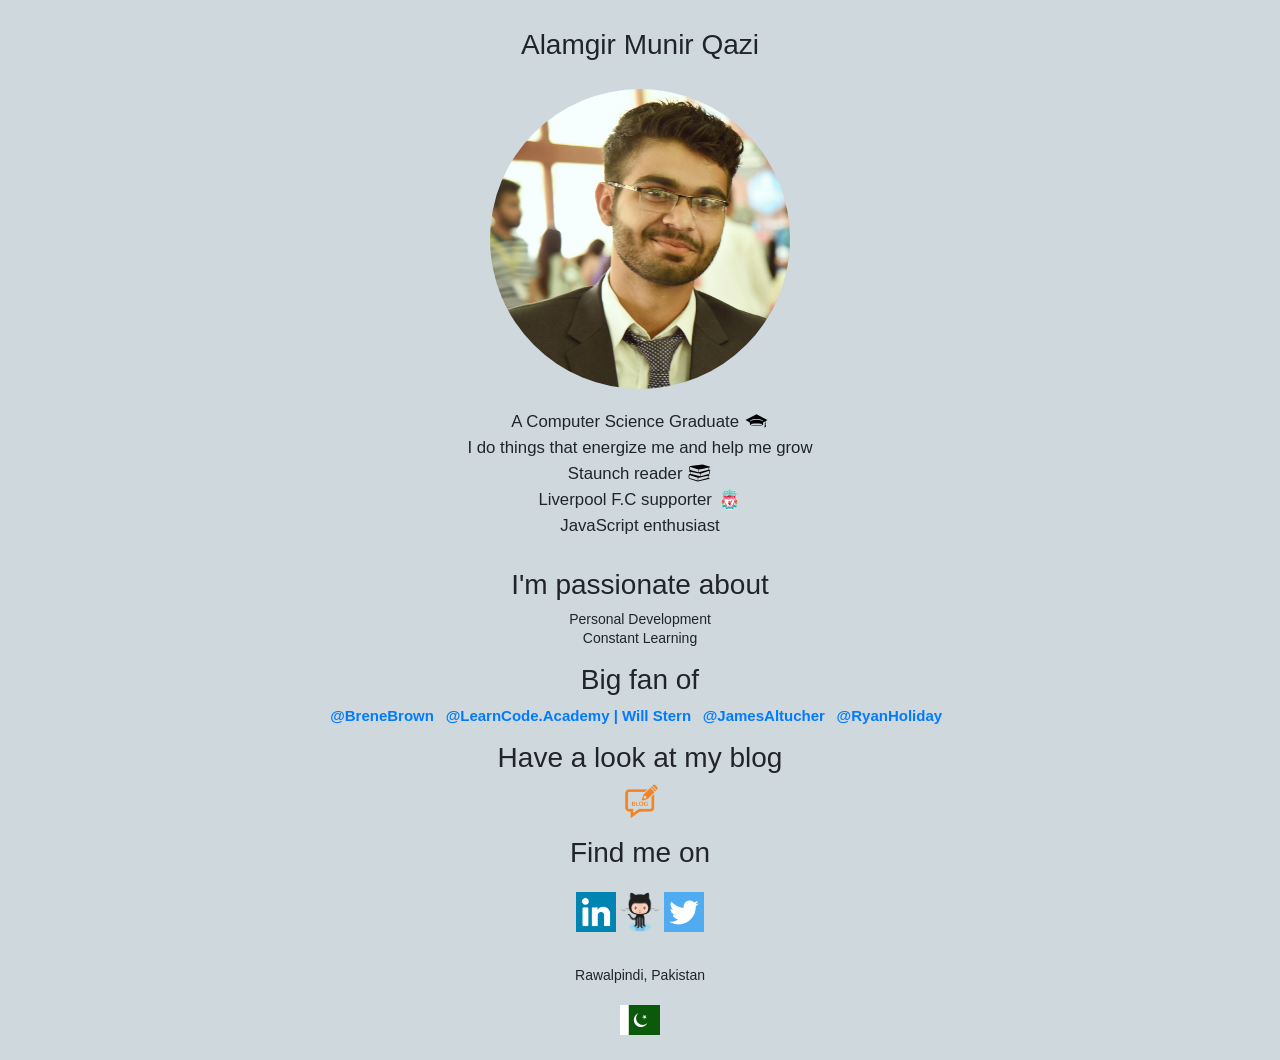
==== commit 3132b79d: "removed console errors. removed google analytics integration." ====
--- a/index.html
+++ b/index.html
@@ -9,7 +9,7 @@
     <link href="css/bootstrap.min.css" rel="stylesheet">
     <link href="bower_components/flag-icon-css/css/flag-icon.min.css" rel="stylesheet">
     <link href="css/style.css" rel="stylesheet">
-    <link rel="icon" href="/favicon.ico" type="image/x-icon">
+    <link rel="icon" href="favicon.ico" type="image/x-icon">
 </head>
 
 <body>
@@ -88,30 +88,7 @@
     </div>
     </div>
     <br>
-    <br>
-    <script src="https://ajax.googleapis.com/ajax/libs/jquery/3.2.1/jquery.min.js"></script>
-    <!-- <script src="https://maxcdn.bootstrapcdn.com/bootstrap/3.3.7/js/bootstrap.min.js"></script> -->
-    <script>
-        $(document).ready(function () {
-            $('[data-toggle="tooltip" ] ').tooltip();
-        });
-    </script>
-    <script>
-        (function (i, s, o, g, r, a, m) {
-            i['GoogleAnalyticsObject '] = r;
-            i[r] = i[r] || function () {
-                (i[r].q = i[r].q || []).push(arguments)
-            }, i[r].l = 1 * new Date();
-            a = s.createElement(o),
-                m = s.getElementsByTagName(o)[0];
-            a.async = 1;
-            a.src = g;
-            m.parentNode.insertBefore(a, m)
-        })(window, document, 'script ', 'https://www.google-analytics.com/analytics.js ', 'ga ');
 
-        ga('create ', 'UA-88411562-1 ', 'auto ');
-        ga('send ', 'pageview ');
-    </script>
 </body>
 
 </html>
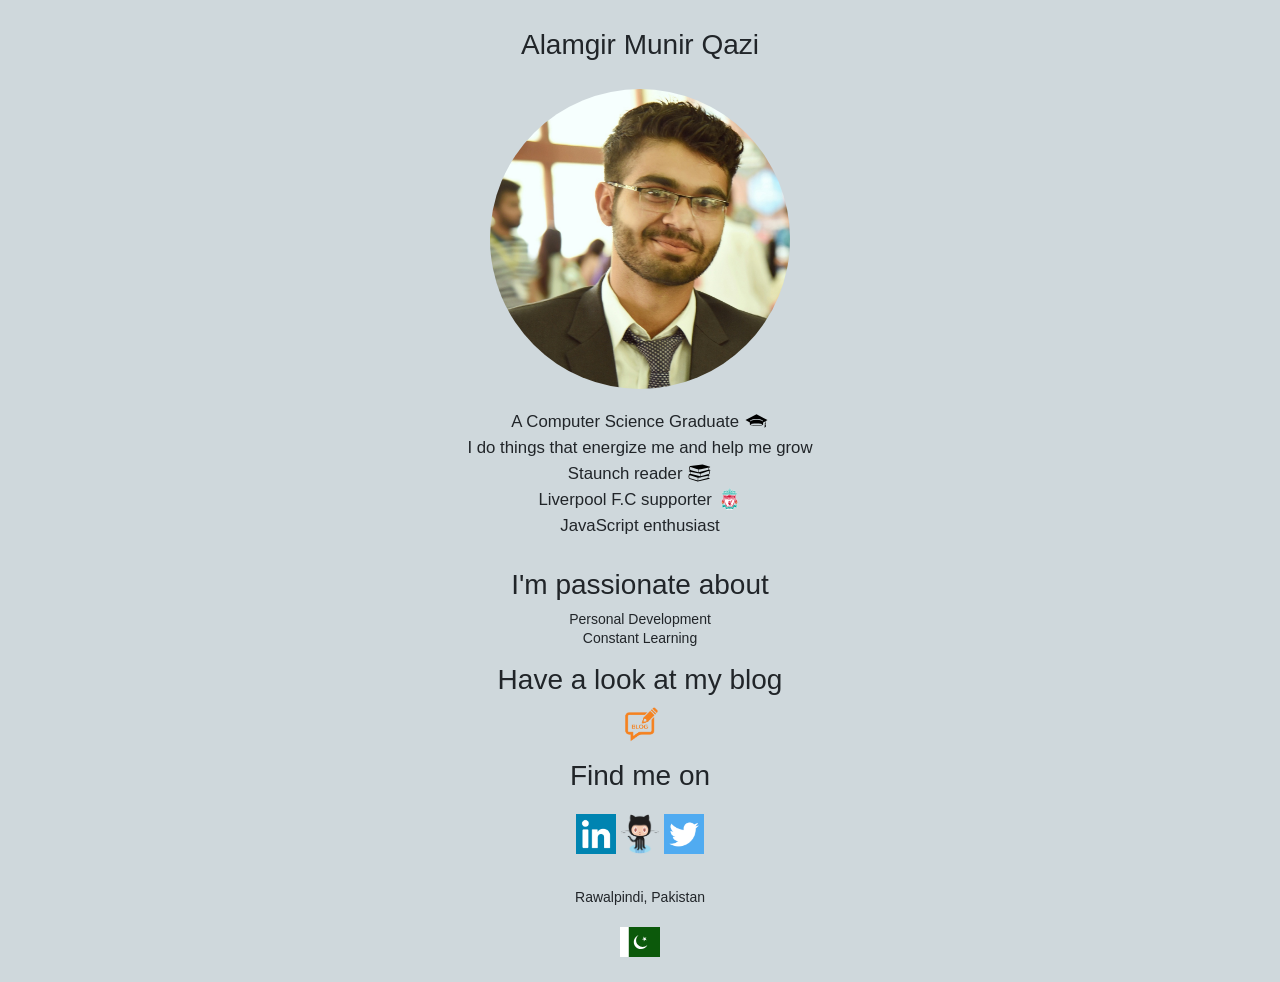
==== commit dcb5eaf3: "removed 'fan of'. fixed linkedin url" ====
--- a/index.html
+++ b/index.html
@@ -42,17 +42,7 @@
         <span>Constant Learning</span>
         <br>
     </div>
-    <div class="content-center ">
-        <h3>Big fan of </h3>
-        <a target="_blank " href="https://twitter.com/BreneBrown " title="Author of 'The Gifts of Imperfection' and
-                    'Daring Greatly' ">@BreneBrown</a>&nbsp&nbsp
-        <a target="_blank " href="https://www.youtube.com/user/learncodeacademy " title="Creator of LearnCode.Academy youtube
-                    channel ">@LearnCode.Academy | Will Stern</a>&nbsp&nbsp
-        <a target="_blank " class="tooltip-toggle " href="https://twitter.com/jaltucher " title="Blogger and author of
-                    book 'Reinvent yourself' ">@JamesAltucher</a>&nbsp&nbsp
-        <a target="_blank " href="https://twitter.com/RyanHoliday " title="Blogger and author of books
-                    'Obstacle is the way' and 'Ego is the enemy' ">@RyanHoliday</a>&nbsp&nbsp
-    </div>
+    
     <div class="content-center ">
         <h3> Have a look at my blog</h3>
         <a target="_blank " href="https://alamgirqazi.github.io/blog/ ">
@@ -67,7 +57,7 @@
         <h3>Find me on</h3>
     </div>
     <div class="content-center">
-        <a target="_blank" href="https://pk.linkedin.com/in/alamgir-qazi-989301122">
+        <a target="_blank" href="https://www.linkedin.com/in/alamgirqazi/">
             <img class="svg-icons" src="img/linkedin.png" title="LinkedIn" alt="linkedin">
         </a>
         <a target="_blank" href="https://github.com/alamgirqazi">
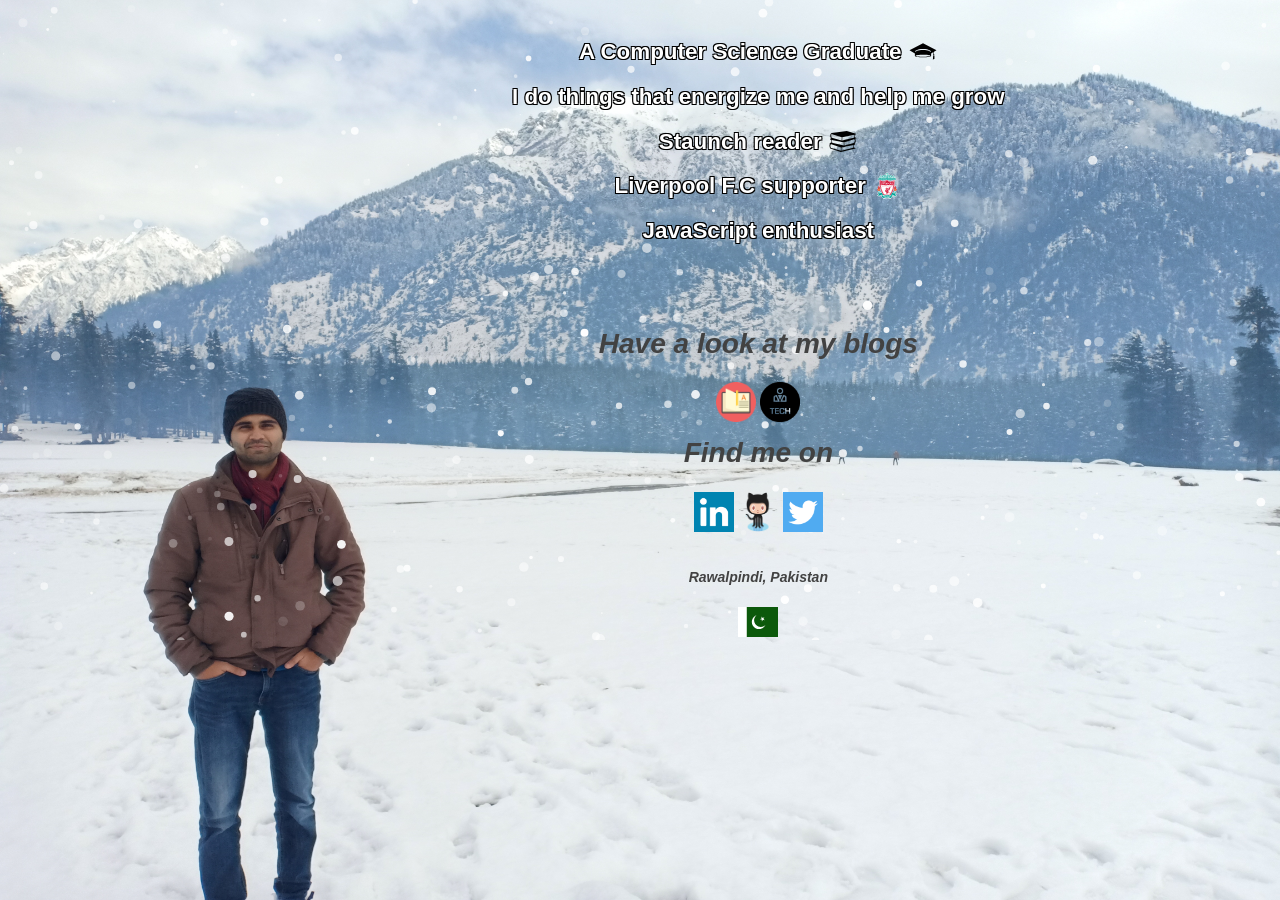
==== commit b8a7be9a: "converted to a page with particles." ====
--- a/index.html
+++ b/index.html
@@ -1,84 +1,135 @@
 <!DOCTYPE html>
 <html lang="en">
 
-<head>
+  <head>
     <title>Alamgir Munir Qazi</title>
     <meta charset="UTF-8">
-    <meta name="viewport" content="width=device-width, initial-scale=1">
-    <meta name="keywords" content="Alamgir, alamgir munir qazi, alamgirqazi, alamgir qazi">
+    <meta
+    name="viewport"
+    content="width=device-width, initial-scale=1.0, minimum-scale=1.0, maximum-scale=1.0, user-scalable=no"
+  /> <meta name="description" content="Keen learner and Reader" />
+  <meta name="author" content="Alamgir Munir Qazi" />
+      <meta name="keywords" content="Alamgir, alamgir munir qazi, alamgirqazi, alamgir qazi">
     <link href="css/bootstrap.min.css" rel="stylesheet">
     <link href="bower_components/flag-icon-css/css/flag-icon.min.css" rel="stylesheet">
     <link href="css/style.css" rel="stylesheet">
     <link rel="icon" href="favicon.ico" type="image/x-icon">
 </head>
 
-<body>
-    <div class="container">
-        <h1 class="name">Alamgir Munir Qazi</h1>
-        <br>
-        <div>
-            <img src="img/profile-pic.jpg" class="profile-pic img-circle" alt="alamgirqazi">
+  <body>
+    <!-- particles.js container -->
+
+    <div id="p-wrapper">
+      <div id="particles-js"></div>
+    </div>
+    <div id="c-panel" class="panel">
+      <ul class="about-me black-white">
+        <li>
+          A Computer Science Graduate
+          <img
+            style="width:30px; height:30px;padding-bottom: 3px;pointer-events: none "
+            src="img/graduation-icon.svg"
+          />
+        </li>
+        <li>I do things that energize me and help me grow</li>
+        <li>
+          Staunch reader
+          <img
+            style="width:30px; height:30px;padding-bottom: 3px;pointer-events: none "
+            src="img/books-icon.svg"
+          />
+        </li>
+        <li>
+          Liverpool F.C supporter
+          <img
+            src="img/lfc.svg"
+            style="width:30px; height:30px;padding-bottom: 3px;pointer-events: none  "
+          />
+        </li>
+        <li>JavaScript enthusiast</li>
+      </ul>
+      <div  class="extraspace">
+      <br/>
+   
+      <br/>
+    </div>
+      <div class="content-center justblack ">
+        <h3>Have a look at my blogs</h3>
+       
+
+        <div class="content-center">
+          <a target="_blank " class="tool" data-tip="A blog which contains reading notes of some of the
+          books I've read" href="https://alamgirqazi.github.io/blog/">
+            <img
+              class="svg-icons "
+              src="img/book-icon.png "
+              alt="Books blog"
+            />
+          </a>  <a target="_blank"  class="tool" data-tip="A blog where I write about Angular, Node.js, Docker, Kubernetes etc" href="https://alamgirqazi.github.io/tech-blog/">
+            <img
+              class="svg-icons"
+              src="img/tech.png"
+              alt="Tech blog"
+            />
+          </a>
+  
+          <br />
         </div>
-        <br>
-        <ul class="about-me">
-            <li>A Computer Science Graduate
-                <img style="width:25px; height:25px;padding-bottom: 3px;pointer-events: none " src="img/graduation-icon.svg"> </li>
-            <li>I do things that energize me and help me grow</li>
-            <li>Staunch reader
-                <img style="width:25px; height:25px;padding-bottom: 3px;pointer-events: none " src="img/books-icon.svg" style="padding-bottom: 3px;pointer-events: none">
-            </li>
-            <li>
-                Liverpool F.C supporter
-                <img src="img/lfc.svg" style="width:25px; height:25px;padding-bottom: 3px;pointer-events: none  "> </li>
-            <li>JavaScript enthusiast</li>
-        </ul>
+      </div>
+      <!-- <div class="content-center justblack ">
+        <h3>and my tech blog</h3>
+        <a target="_blank " href="https://alamgirqazi.github.io/tech-blog/">
+          <img
+            class="svg-icons "
+            src="img/blog-icon.png "
+            title="A blog about tech"
+            alt="blog"
+          />
+        </a>
+      </div> -->
 
-        <div class="content-center ">
-            <h3> I'm passionate about</h3>
-        </div>
-
-        <span>Personal Development</span>
-        <br>
-        <span>Constant Learning</span>
-        <br>
-    </div>
-    
-    <div class="content-center ">
-        <h3> Have a look at my blog</h3>
-        <a target="_blank " href="https://alamgirqazi.github.io/blog/ ">
-            <img class="svg-icons " src="img/blog-icon.png " title="A blog which contains reading notes of some of the
-                    books I 've read" alt="blog">
+      <div class="content-center justblack">
+        <h3>Find me on</h3>
+      </div>
+      <div class="content-center">
+        <a target="_blank" href="https://www.linkedin.com/in/alamgirqazi/">
+          <img
+            class="svg-icons"
+            src="img/linkedin.png"
+            title="LinkedIn"
+            alt="linkedin"
+          />
+        </a>
+        <a target="_blank" href="https://github.com/alamgirqazi">
+          <img
+            class="svg-icons"
+            src="img/github.png"
+            title="Github"
+            alt="github"
+          />
+        </a>
+        <a target="_blank" href="https://twitter.com/alamgirqazi">
+          <img
+            class="svg-icons"
+            src="img/twitter.png"
+            title="Twitter"
+            alt="twitter"
+          />
         </a>
 
+        <br />
+      </div>
+
+      <br />
+
+      <div class="content-center justblack">Rawalpindi, Pakistan</div>
+      <div class="content-center">
+        <span class="flag-icon content-center flag-icon-pk svg-icons"> </span>
+      </div>
     </div>
-
-
-    <div class="content-center">
-        <h3>Find me on</h3>
-    </div>
-    <div class="content-center">
-        <a target="_blank" href="https://www.linkedin.com/in/alamgirqazi/">
-            <img class="svg-icons" src="img/linkedin.png" title="LinkedIn" alt="linkedin">
-        </a>
-        <a target="_blank" href="https://github.com/alamgirqazi">
-            <img class="svg-icons" src="img/github.png" title="Github" alt="github">
-        </a>
-        <a target="_blank" href="https://twitter.com/alamgirqazi">
-            <img class="svg-icons" src="img/twitter.png" title="Twitter" alt="twitter">
-        </a>
-
-        <br>
-    </div>
-
-    <br>
-
-    <div class="content-center">Rawalpindi, Pakistan</div>
-    <div class="content-center">
-        <span class="flag-icon content-center flag-icon-pk svg-icons"> </span>
-    </div>
-    </div>
-    <br>
-
-</body>
-
-</html>+    <br />
+    <!-- scripts -->
+    <script src="./js/particles.min.js"></script>
+    <script src="js/app.js"></script>
+  </body>
+</html>
--- a/css/style.css
+++ b/css/style.css
@@ -1,8 +1,69 @@
+/* ---- reset ---- */
+body {
+  margin: 0;
+  font: normal 85% Arial, Helvetica, sans-serif;
+
+}
+
+.black-white {
+  text-shadow:
+   -1px -1px 0 #000,  
+    1px -1px 0 #000,
+    -1px 1px 0 #000,
+     1px 1px 0 #000;
+     color:white;
+     font-weight: bold;
+
+}
+
+.white-black h3 {
+  text-shadow:
+   -1px -1px 0 #FFF,  
+    1px -1px 0 #FFF,
+    -1px 1px 0 #FFF,
+     1px 1px 0 #FFF;
+     color:#000;
+     font-weight: bolder;
+
+}
+.justblack {
+  color:#424242;
+  font-weight: 600;
+  font-style:oblique;
+}
+.justblack h3 {
+  color:#424242;
+  font-weight: 600;
+  font-style:oblique;
+}
+canvas {
+  display: block;
+  background-repeat: no-repeat;
+}
+
+#p-wrapper {
+  position: absolute;
+  /* position: fixed; */
+  width: 100%;
+  height: 100%;
+  background-color: #232741;
+  background-size: cover;
+  background-image: url("./../img/alam-full.jpg");
+  background-repeat: no-repeat;
+  background-color: white;
+  background-position: center center;
+  overflow: hidden;
+}
+
 .svg-icons {
   height: 40px;
   width: 40px;
-}
-
+ 
+}
+
+.content-center a {
+  text-decoration: none;
+}
 .btns a {
   color: inherit !important;
   text-decoration: none !important;
@@ -16,6 +77,7 @@
 a:hover {
   text-decoration: none;
 }
+
 ul {
   list-style-type: none;
 }
@@ -27,19 +89,20 @@
 img:hover {
   opacity: 0.5;
 }
+
 .img-circle {
   border-radius: 50%;
 }
 
 * {
   text-align: center;
-  font-weight: 300;
+  font-weight: 600;
 }
 
 body {
   font-family: sans-serif;
   font-size: 14px;
-  line-height: 1.42;
+  line-height: 1.52;
   margin: 0;
   background-color: #cfd8dc;
 }
@@ -56,9 +119,11 @@
 
 .about-me {
   list-style: none;
-  line-height: 150%;
+  /* line-height: 2.9; */
+  line-height: 200%;
   padding-left: 0;
-  font-size: 1.2em;
+  font-size: 1.6em;
+  font-weight: bolder;
 }
 
 .description {
@@ -73,3 +138,202 @@
 ul {
   text-align: center;
 }
+
+#c-panel {
+  display: none;
+}
+
+.panel {
+  position: absolute;
+  overflow: auto;
+  left: 40%;
+  padding-top: 30px;
+  max-width: 500px;
+  height: 100%;
+  /* position: absolute;
+  margin-top: 5%;
+  margin-bottom: 5%;
+  margin-left: auto;
+  margin-right: auto;
+  left: 50;
+  right: 50; */
+}
+
+.panel {
+  -ms-overflow-style: none;
+  /* Internet Explorer 10+ */
+  scrollbar-width: none;
+  /* Firefox */
+}
+
+.panel::-webkit-scrollbar {
+  display: none;
+  /* Safari and Chrome */
+}
+
+@media screen and (max-width: 500px) {
+  #p-wrapper {
+    background-image: url("./../img/alam-xsm.jpg");
+  }
+  .extraspace {
+    display:none;
+  }
+}
+
+@media screen and (min-width: 551px) and (max-width:880px) {
+  #p-wrapper {
+    background-image: url("./../img/alam-sm.jpg");
+    
+  }
+  .extraspace {
+    display:block;
+  }
+}
+
+@media screen and (min-width: 881px) {
+  #p-wrapper {
+    /* display: block !important; */
+  }
+}
+
+/* tooltip/ */
+
+span {
+  color: #e91e63;
+  font-family: monospace;
+  white-space: nowrap;
+}
+
+span:after {
+  font-family: Arial, sans-serif;
+  text-align: left;
+  white-space: normal;
+}
+
+span:focus {
+  outline: none;
+}
+
+.wrap {
+  background: #ECF0F1;
+  color: #607D8B;
+  height: 100%;
+  overflow: auto;
+  padding: 1em 2.5em;
+  text-align: center;
+  width: 100%;
+}
+
+h1 {
+  color: #e91e63;
+  font-family: "Audiowide", cursive;
+  font-size: 2em;
+  font-size: 7vw;
+  font-weight: bold;
+  line-height: 1.2;
+  margin: 0.5em 0 2.5em;
+  text-shadow: 1px 1px 1px #fefefe;
+}
+
+@media (min-width: 1075px) {
+  h1 {
+     font-size: 4.7em;
+  }
+}
+
+pre {
+  background: #fff;
+  display: inline-block;
+  font-size: .55em;
+  margin-top: 2em;
+  padding: 1em;
+}
+
+@media (min-width: 360px) {
+  pre {
+     font-size: .7em;
+  }
+}
+
+@media (min-width: 500px) {
+  pre {
+     font-size: 1em;
+  }
+}
+
+
+/*== start of code for tooltips ==*/
+.tool {
+   cursor: help;
+   position: relative;
+}
+
+
+/*== common styles for both parts of tool tip ==*/
+.tool::before,
+.tool::after {
+   left: 50%;
+   opacity: 0;
+   position: absolute;
+   z-index: -100;
+}
+
+.tool:hover::before,
+.tool:focus::before,
+.tool:hover::after,
+.tool:focus::after {
+   opacity: 1;
+   transform: scale(1) translateY(0);
+   z-index: 100; 
+}
+
+
+/*== pointer tip ==*/
+.tool::before {
+   border-style: solid;
+   border-width: 1em 0.75em 0 0.75em;
+   border-color: #3E474F transparent transparent transparent;
+   opacity: 0.9;
+
+   bottom: 100%;
+   content: "";
+   margin-left: -0.5em;
+   transition: all .65s cubic-bezier(.84,-0.18,.31,1.26), opacity .65s .5s;
+   transform:  scale(.6) translateY(-90%);
+} 
+
+.tool:hover::before,
+.tool:focus::before {
+   transition: all .65s cubic-bezier(.84,-0.18,.31,1.26) .2s;
+}
+
+
+/*== speech bubble ==*/
+.tool::after {
+   background: #3E474F;
+   opacity: 0.9;
+   border-radius: .25em;
+   bottom: 180%;
+   color: #EDEFF0;
+   content: attr(data-tip);
+   margin-left: -8.75em;
+   padding: 1em;
+   transition: all .65s cubic-bezier(.84,-0.18,.31,1.26) .2s;
+   transform:  scale(.6) translateY(50%);  
+   width: 17.5em;
+}
+
+.tool:hover::after,
+.tool:focus::after  {
+   transition: all .65s cubic-bezier(.84,-0.18,.31,1.26);
+}
+
+@media (max-width: 760px) {
+ .tool::after { 
+       font-size: .75em;
+       margin-left: -5em;
+       width: 10em; 
+ }
+}
+
+
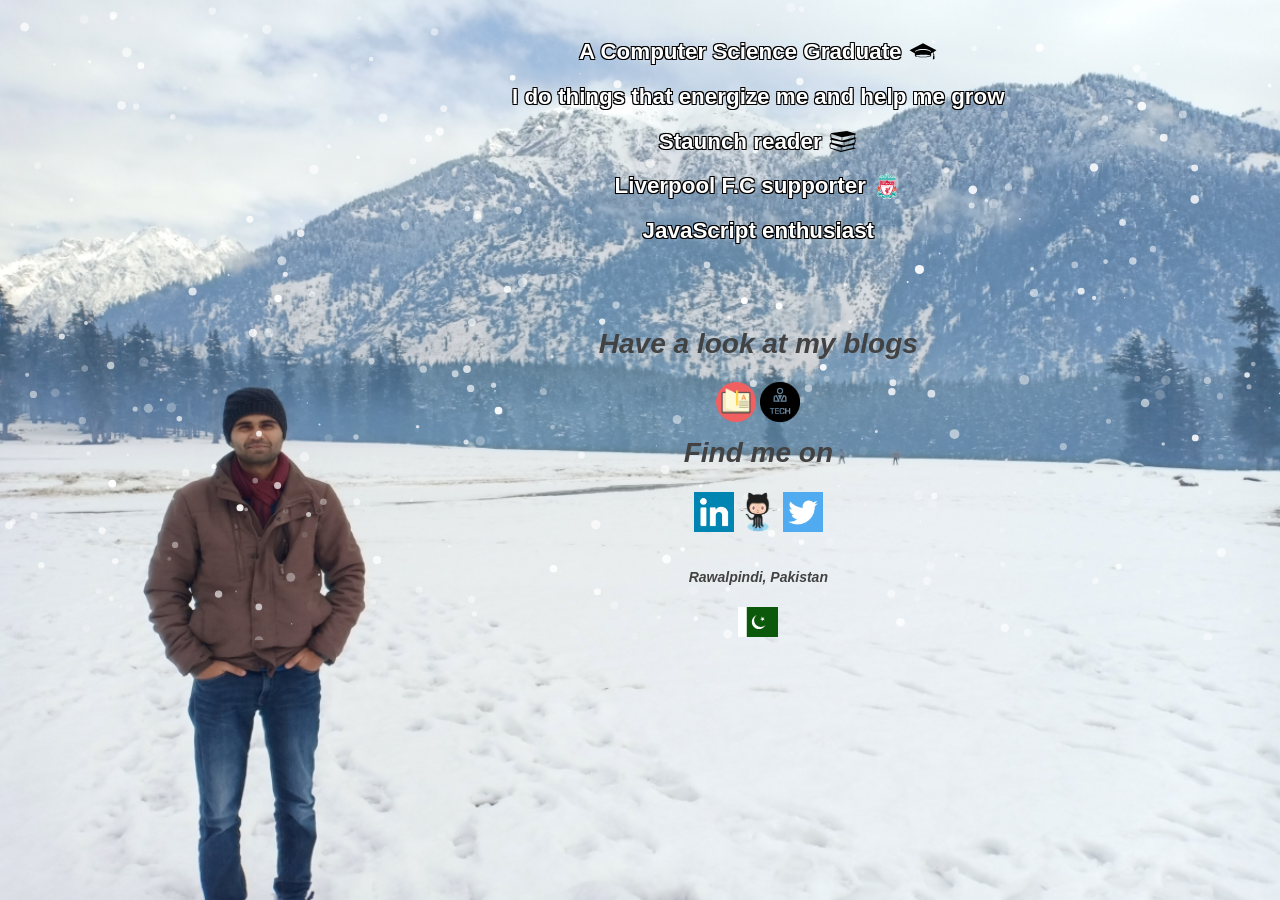
==== commit df0d8491: "added ga" ====
--- a/index.html
+++ b/index.html
@@ -1,20 +1,26 @@
 <!DOCTYPE html>
 <html lang="en">
-
   <head>
     <title>Alamgir Munir Qazi</title>
-    <meta charset="UTF-8">
+    <meta charset="UTF-8" />
     <meta
-    name="viewport"
-    content="width=device-width, initial-scale=1.0, minimum-scale=1.0, maximum-scale=1.0, user-scalable=no"
-  /> <meta name="description" content="Keen learner and Reader" />
-  <meta name="author" content="Alamgir Munir Qazi" />
-      <meta name="keywords" content="Alamgir, alamgir munir qazi, alamgirqazi, alamgir qazi">
-    <link href="css/bootstrap.min.css" rel="stylesheet">
-    <link href="bower_components/flag-icon-css/css/flag-icon.min.css" rel="stylesheet">
-    <link href="css/style.css" rel="stylesheet">
-    <link rel="icon" href="favicon.ico" type="image/x-icon">
-</head>
+      name="viewport"
+      content="width=device-width, initial-scale=1.0, minimum-scale=1.0, maximum-scale=1.0, user-scalable=no"
+    />
+    <meta name="description" content="Keen learner and Reader" />
+    <meta name="author" content="Alamgir Munir Qazi" />
+    <meta
+      name="keywords"
+      content="Alamgir, alamgir munir qazi, alamgirqazi, alamgir qazi"
+    />
+    <link href="css/bootstrap.min.css" rel="stylesheet" />
+    <link
+      href="bower_components/flag-icon-css/css/flag-icon.min.css"
+      rel="stylesheet"
+    />
+    <link href="css/style.css" rel="stylesheet" />
+    <link rel="icon" href="favicon.ico" type="image/x-icon" />
+  </head>
 
   <body>
     <!-- particles.js container -->
@@ -48,31 +54,33 @@
         </li>
         <li>JavaScript enthusiast</li>
       </ul>
-      <div  class="extraspace">
-      <br/>
-   
-      <br/>
-    </div>
+      <div class="extraspace">
+        <br />
+
+        <br />
+      </div>
       <div class="content-center justblack ">
         <h3>Have a look at my blogs</h3>
-       
 
         <div class="content-center">
-          <a target="_blank " class="tool" data-tip="A blog which contains reading notes of some of the
-          books I've read" href="https://alamgirqazi.github.io/blog/">
-            <img
-              class="svg-icons "
-              src="img/book-icon.png "
-              alt="Books blog"
-            />
-          </a>  <a target="_blank"  class="tool" data-tip="A blog where I write about Angular, Node.js, Docker, Kubernetes etc" href="https://alamgirqazi.github.io/tech-blog/">
-            <img
-              class="svg-icons"
-              src="img/tech.png"
-              alt="Tech blog"
-            />
+          <a
+            target="_blank "
+            class="tool"
+            data-tip="A blog which contains reading notes of some of the
+          books I've read"
+            href="https://alamgirqazi.github.io/blog/"
+          >
+            <img class="svg-icons " src="img/book-icon.png " alt="Books blog" />
           </a>
-  
+          <a
+            target="_blank"
+            class="tool"
+            data-tip="A blog where I write about Angular, Node.js, Docker, Kubernetes etc"
+            href="https://alamgirqazi.github.io/tech-blog/"
+          >
+            <img class="svg-icons" src="img/tech.png" alt="Tech blog" />
+          </a>
+
           <br />
         </div>
       </div>
@@ -131,5 +139,29 @@
     <!-- scripts -->
     <script src="./js/particles.min.js"></script>
     <script src="js/app.js"></script>
+    <script>
+      (function(i, s, o, g, r, a, m) {
+        i['GoogleAnalyticsObject'] = r;
+        (i[r] =
+          i[r] ||
+          function() {
+            (i[r].q = i[r].q || []).push(arguments);
+          }),
+          (i[r].l = 1 * new Date());
+        (a = s.createElement(o)), (m = s.getElementsByTagName(o)[0]);
+        a.async = 1;
+        a.src = g;
+        m.parentNode.insertBefore(a, m);
+      })(
+        window,
+        document,
+        'script',
+        'https://www.google-analytics.com/analytics.js',
+        'ga'
+      );
+
+      ga('create', 'UA-88411562-1', 'auto');
+      ga('send', 'pageview');
+    </script>
   </body>
 </html>
--- a/css/style.css
+++ b/css/style.css
@@ -7,35 +7,38 @@
 
 .black-white {
   text-shadow:
-   -1px -1px 0 #000,  
+    -1px -1px 0 #000,
     1px -1px 0 #000,
     -1px 1px 0 #000,
-     1px 1px 0 #000;
-     color:white;
-     font-weight: bold;
+    1px 1px 0 #000;
+  color: white;
+  font-weight: bold;
 
 }
 
 .white-black h3 {
   text-shadow:
-   -1px -1px 0 #FFF,  
+    -1px -1px 0 #FFF,
     1px -1px 0 #FFF,
     -1px 1px 0 #FFF,
-     1px 1px 0 #FFF;
-     color:#000;
-     font-weight: bolder;
-
-}
+    1px 1px 0 #FFF;
+  color: #000;
+  font-weight: bolder;
+
+}
+
 .justblack {
-  color:#424242;
+  color: #424242;
   font-weight: 600;
-  font-style:oblique;
-}
+  font-style: oblique;
+}
+
 .justblack h3 {
-  color:#424242;
+  color: #424242;
   font-weight: 600;
-  font-style:oblique;
-}
+  font-style: oblique;
+}
+
 canvas {
   display: block;
   background-repeat: no-repeat;
@@ -48,7 +51,7 @@
   height: 100%;
   background-color: #232741;
   background-size: cover;
-  background-image: url("./../img/alam-full.jpg");
+  background-image: url("./../img/Optimized-alam-full.jpg");
   background-repeat: no-repeat;
   background-color: white;
   background-position: center center;
@@ -58,12 +61,13 @@
 .svg-icons {
   height: 40px;
   width: 40px;
- 
+
 }
 
 .content-center a {
   text-decoration: none;
 }
+
 .btns a {
   color: inherit !important;
   text-decoration: none !important;
@@ -175,18 +179,25 @@
   #p-wrapper {
     background-image: url("./../img/alam-xsm.jpg");
   }
+
   .extraspace {
-    display:none;
+    display: none;
+  }
+
+  .particles-js-canvas-el {
+    width: auto !important;
+    height: 100vh !important;
   }
 }
 
 @media screen and (min-width: 551px) and (max-width:880px) {
   #p-wrapper {
     background-image: url("./../img/alam-sm.jpg");
-    
-  }
+
+  }
+
   .extraspace {
-    display:block;
+    display: block;
   }
 }
 
@@ -237,7 +248,7 @@
 
 @media (min-width: 1075px) {
   h1 {
-     font-size: 4.7em;
+    font-size: 4.7em;
   }
 }
 
@@ -251,89 +262,87 @@
 
 @media (min-width: 360px) {
   pre {
-     font-size: .7em;
+    font-size: .7em;
   }
 }
 
 @media (min-width: 500px) {
   pre {
-     font-size: 1em;
+    font-size: 1em;
   }
 }
 
 
 /*== start of code for tooltips ==*/
 .tool {
-   cursor: help;
-   position: relative;
+  cursor: help;
+  position: relative;
 }
 
 
 /*== common styles for both parts of tool tip ==*/
 .tool::before,
 .tool::after {
-   left: 50%;
-   opacity: 0;
-   position: absolute;
-   z-index: -100;
+  left: 50%;
+  opacity: 0;
+  position: absolute;
+  z-index: -100;
 }
 
 .tool:hover::before,
 .tool:focus::before,
 .tool:hover::after,
 .tool:focus::after {
-   opacity: 1;
-   transform: scale(1) translateY(0);
-   z-index: 100; 
+  opacity: 1;
+  transform: scale(1) translateY(0);
+  z-index: 100;
 }
 
 
 /*== pointer tip ==*/
 .tool::before {
-   border-style: solid;
-   border-width: 1em 0.75em 0 0.75em;
-   border-color: #3E474F transparent transparent transparent;
-   opacity: 0.9;
-
-   bottom: 100%;
-   content: "";
-   margin-left: -0.5em;
-   transition: all .65s cubic-bezier(.84,-0.18,.31,1.26), opacity .65s .5s;
-   transform:  scale(.6) translateY(-90%);
-} 
+  border-style: solid;
+  border-width: 1em 0.75em 0 0.75em;
+  border-color: #3E474F transparent transparent transparent;
+  opacity: 0.9;
+
+  bottom: 100%;
+  content: "";
+  margin-left: -0.5em;
+  transition: all .65s cubic-bezier(.84, -0.18, .31, 1.26), opacity .65s .5s;
+  transform: scale(.6) translateY(-90%);
+}
 
 .tool:hover::before,
 .tool:focus::before {
-   transition: all .65s cubic-bezier(.84,-0.18,.31,1.26) .2s;
+  transition: all .65s cubic-bezier(.84, -0.18, .31, 1.26) .2s;
 }
 
 
 /*== speech bubble ==*/
 .tool::after {
-   background: #3E474F;
-   opacity: 0.9;
-   border-radius: .25em;
-   bottom: 180%;
-   color: #EDEFF0;
-   content: attr(data-tip);
-   margin-left: -8.75em;
-   padding: 1em;
-   transition: all .65s cubic-bezier(.84,-0.18,.31,1.26) .2s;
-   transform:  scale(.6) translateY(50%);  
-   width: 17.5em;
+  background: #3E474F;
+  opacity: 0.9;
+  border-radius: .25em;
+  bottom: 180%;
+  color: #EDEFF0;
+  content: attr(data-tip);
+  margin-left: -8.75em;
+  padding: 1em;
+  transition: all .65s cubic-bezier(.84, -0.18, .31, 1.26) .2s;
+  transform: scale(.6) translateY(50%);
+  width: 17.5em;
 }
 
 .tool:hover::after,
-.tool:focus::after  {
-   transition: all .65s cubic-bezier(.84,-0.18,.31,1.26);
+.tool:focus::after {
+  transition: all .65s cubic-bezier(.84, -0.18, .31, 1.26);
 }
 
 @media (max-width: 760px) {
- .tool::after { 
-       font-size: .75em;
-       margin-left: -5em;
-       width: 10em; 
- }
-}
-
-
+  .tool::after {
+    font-size: .75em;
+    margin-left: -5em;
+    width: 10em;
+  }
+}
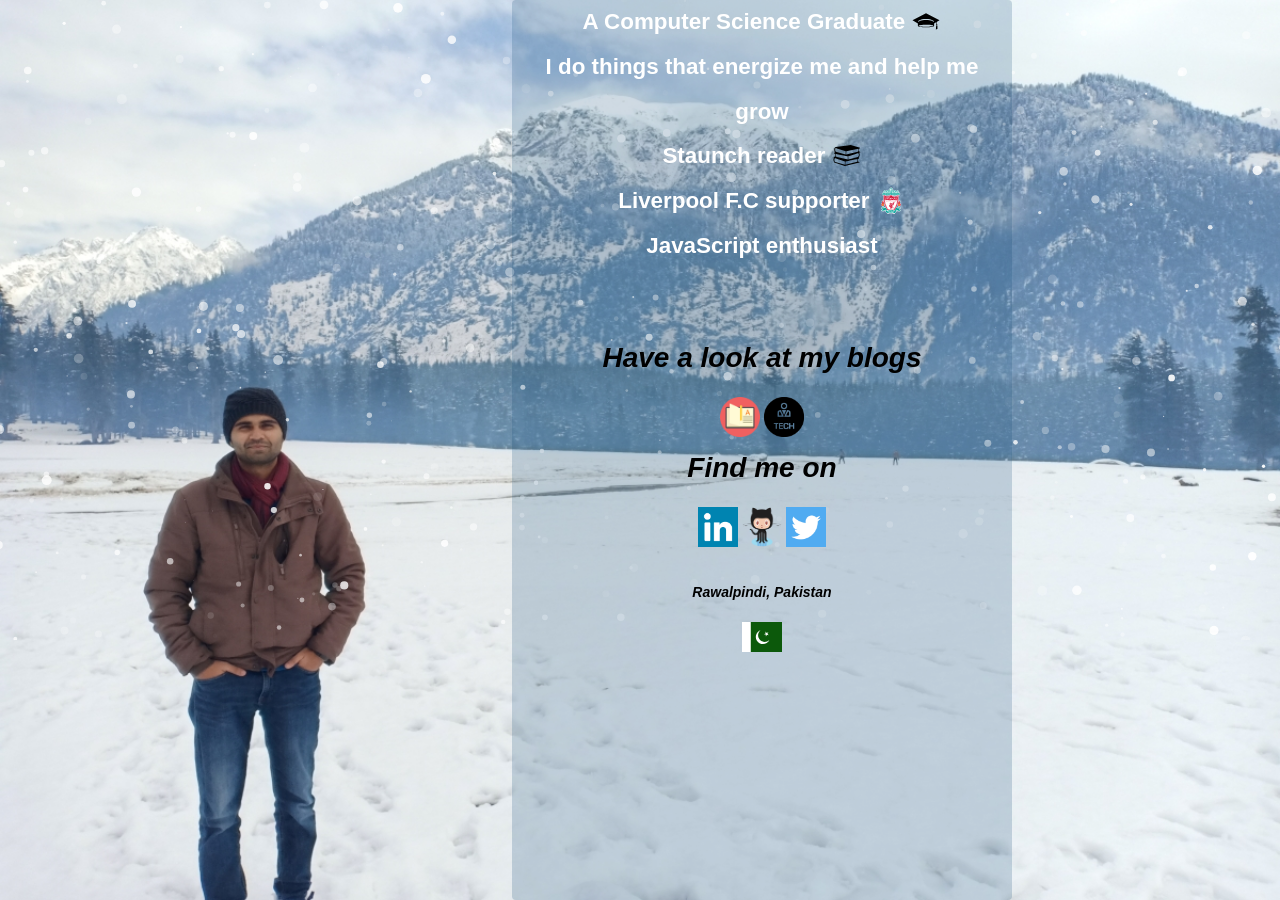
==== commit 45303ba4: "added bg layer and made text white" ====
--- a/index.html
+++ b/index.html
@@ -33,7 +33,12 @@
         <li>
           A Computer Science Graduate
           <img
-            style="width:30px; height:30px;padding-bottom: 3px;pointer-events: none "
+            style="
+              width: 30px;
+              height: 30px;
+              padding-bottom: 3px;
+              pointer-events: none;
+            "
             src="img/graduation-icon.svg"
           />
         </li>
@@ -41,7 +46,12 @@
         <li>
           Staunch reader
           <img
-            style="width:30px; height:30px;padding-bottom: 3px;pointer-events: none "
+            style="
+              width: 30px;
+              height: 30px;
+              padding-bottom: 3px;
+              pointer-events: none;
+            "
             src="img/books-icon.svg"
           />
         </li>
@@ -49,7 +59,12 @@
           Liverpool F.C supporter
           <img
             src="img/lfc.svg"
-            style="width:30px; height:30px;padding-bottom: 3px;pointer-events: none  "
+            style="
+              width: 30px;
+              height: 30px;
+              padding-bottom: 3px;
+              pointer-events: none;
+            "
           />
         </li>
         <li>JavaScript enthusiast</li>
@@ -59,7 +74,7 @@
 
         <br />
       </div>
-      <div class="content-center justblack ">
+      <div class="content-center justblack">
         <h3>Have a look at my blogs</h3>
 
         <div class="content-center">
@@ -70,7 +85,7 @@
           books I've read"
             href="https://alamgirqazi.github.io/blog/"
           >
-            <img class="svg-icons " src="img/book-icon.png " alt="Books blog" />
+            <img class="svg-icons" src="img/book-icon.png " alt="Books blog" />
           </a>
           <a
             target="_blank"
@@ -140,11 +155,11 @@
     <script src="./js/particles.min.js"></script>
     <script src="js/app.js"></script>
     <script>
-      (function(i, s, o, g, r, a, m) {
-        i['GoogleAnalyticsObject'] = r;
+      (function (i, s, o, g, r, a, m) {
+        i["GoogleAnalyticsObject"] = r;
         (i[r] =
           i[r] ||
-          function() {
+          function () {
             (i[r].q = i[r].q || []).push(arguments);
           }),
           (i[r].l = 1 * new Date());
@@ -155,13 +170,13 @@
       })(
         window,
         document,
-        'script',
-        'https://www.google-analytics.com/analytics.js',
-        'ga'
+        "script",
+        "https://www.google-analytics.com/analytics.js",
+        "ga"
       );
 
-      ga('create', 'UA-88411562-1', 'auto');
-      ga('send', 'pageview');
+      ga("create", "UA-88411562-1", "auto");
+      ga("send", "pageview");
     </script>
   </body>
 </html>
--- a/css/style.css
+++ b/css/style.css
@@ -2,39 +2,32 @@
 body {
   margin: 0;
   font: normal 85% Arial, Helvetica, sans-serif;
-
 }
 
 .black-white {
-  text-shadow:
-    -1px -1px 0 #000,
-    1px -1px 0 #000,
-    -1px 1px 0 #000,
-    1px 1px 0 #000;
+  /* text-shadow: -1px -1px 0 #000, 1px -1px 0 #000, -1px 1px 0 #000,
+    1px 1px 0 #000; */
   color: white;
   font-weight: bold;
-
 }
 
 .white-black h3 {
-  text-shadow:
-    -1px -1px 0 #FFF,
-    1px -1px 0 #FFF,
-    -1px 1px 0 #FFF,
-    1px 1px 0 #FFF;
+  text-shadow: -1px -1px 0 #fff, 1px -1px 0 #fff, -1px 1px 0 #fff,
+    1px 1px 0 #fff;
   color: #000;
   font-weight: bolder;
-
 }
 
 .justblack {
-  color: #424242;
+  color: black;
+  /* color: #424242; */
   font-weight: 600;
   font-style: oblique;
 }
 
 .justblack h3 {
-  color: #424242;
+  color: black;
+  /* color: #424242; */
   font-weight: 600;
   font-style: oblique;
 }
@@ -61,7 +54,6 @@
 .svg-icons {
   height: 40px;
   width: 40px;
-
 }
 
 .content-center a {
@@ -154,13 +146,12 @@
   padding-top: 30px;
   max-width: 500px;
   height: 100%;
-  /* position: absolute;
-  margin-top: 5%;
-  margin-bottom: 5%;
-  margin-left: auto;
-  margin-right: auto;
-  left: 50;
-  right: 50; */
+  display: block;
+  padding: 0px 10px;
+  /* display: block; */
+  background: rgba(17, 72, 117, 0.2);
+  border-image: linear-gradient(212deg, #833ad9, #137691, #1165a4) 1 1;
+  border-radius: 4px;
 }
 
 .panel {
@@ -190,10 +181,9 @@
   }
 }
 
-@media screen and (min-width: 551px) and (max-width:880px) {
+@media screen and (min-width: 551px) and (max-width: 880px) {
   #p-wrapper {
     background-image: url("./../img/alam-sm.jpg");
-
   }
 
   .extraspace {
@@ -226,8 +216,8 @@
 }
 
 .wrap {
-  background: #ECF0F1;
-  color: #607D8B;
+  background: #ecf0f1;
+  color: #607d8b;
   height: 100%;
   overflow: auto;
   padding: 1em 2.5em;
@@ -255,14 +245,14 @@
 pre {
   background: #fff;
   display: inline-block;
-  font-size: .55em;
+  font-size: 0.55em;
   margin-top: 2em;
   padding: 1em;
 }
 
 @media (min-width: 360px) {
   pre {
-    font-size: .7em;
+    font-size: 0.7em;
   }
 }
 
@@ -271,14 +261,12 @@
     font-size: 1em;
   }
 }
-
 
 /*== start of code for tooltips ==*/
 .tool {
   cursor: help;
   position: relative;
 }
-
 
 /*== common styles for both parts of tool tip ==*/
 .tool::before,
@@ -298,51 +286,50 @@
   z-index: 100;
 }
 
-
 /*== pointer tip ==*/
 .tool::before {
   border-style: solid;
   border-width: 1em 0.75em 0 0.75em;
-  border-color: #3E474F transparent transparent transparent;
+  border-color: #3e474f transparent transparent transparent;
   opacity: 0.9;
 
   bottom: 100%;
   content: "";
   margin-left: -0.5em;
-  transition: all .65s cubic-bezier(.84, -0.18, .31, 1.26), opacity .65s .5s;
-  transform: scale(.6) translateY(-90%);
+  transition: all 0.65s cubic-bezier(0.84, -0.18, 0.31, 1.26),
+    opacity 0.65s 0.5s;
+  transform: scale(0.6) translateY(-90%);
 }
 
 .tool:hover::before,
 .tool:focus::before {
-  transition: all .65s cubic-bezier(.84, -0.18, .31, 1.26) .2s;
-}
-
+  transition: all 0.65s cubic-bezier(0.84, -0.18, 0.31, 1.26) 0.2s;
+}
 
 /*== speech bubble ==*/
 .tool::after {
-  background: #3E474F;
+  background: #3e474f;
   opacity: 0.9;
-  border-radius: .25em;
+  border-radius: 0.25em;
   bottom: 180%;
-  color: #EDEFF0;
+  color: #edeff0;
   content: attr(data-tip);
   margin-left: -8.75em;
   padding: 1em;
-  transition: all .65s cubic-bezier(.84, -0.18, .31, 1.26) .2s;
-  transform: scale(.6) translateY(50%);
+  transition: all 0.65s cubic-bezier(0.84, -0.18, 0.31, 1.26) 0.2s;
+  transform: scale(0.6) translateY(50%);
   width: 17.5em;
 }
 
 .tool:hover::after,
 .tool:focus::after {
-  transition: all .65s cubic-bezier(.84, -0.18, .31, 1.26);
+  transition: all 0.65s cubic-bezier(0.84, -0.18, 0.31, 1.26);
 }
 
 @media (max-width: 760px) {
   .tool::after {
-    font-size: .75em;
+    font-size: 0.75em;
     margin-left: -5em;
     width: 10em;
   }
-}+}
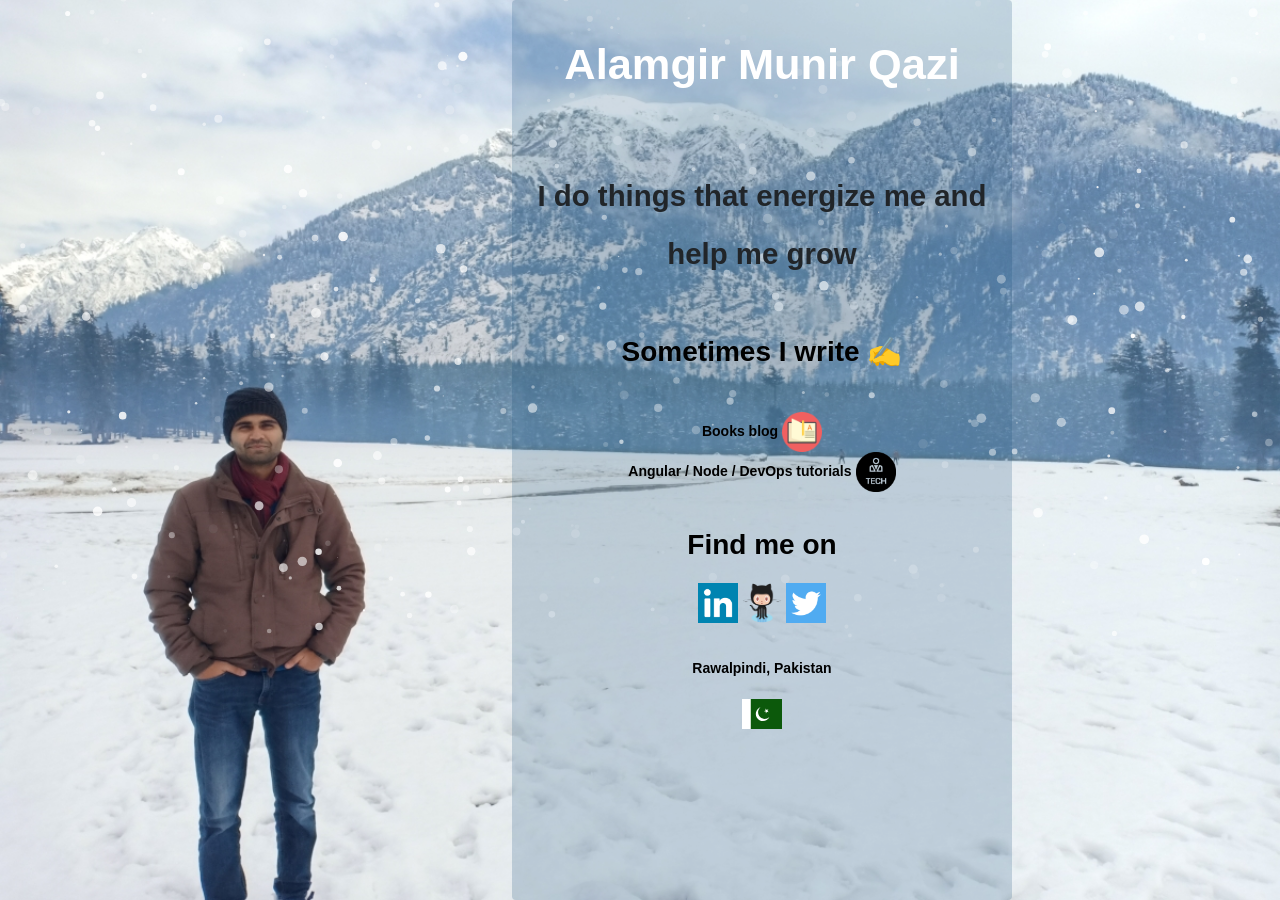
==== commit 3d4ffc11: "removed extra content. make text size responsive" ====
--- a/index.html
+++ b/index.html
@@ -29,55 +29,23 @@
       <div id="particles-js"></div>
     </div>
     <div id="c-panel" class="panel">
-      <ul class="about-me black-white">
-        <li>
-          A Computer Science Graduate
-          <img
-            style="
-              width: 30px;
-              height: 30px;
-              padding-bottom: 3px;
-              pointer-events: none;
-            "
-            src="img/graduation-icon.svg"
-          />
-        </li>
-        <li>I do things that energize me and help me grow</li>
-        <li>
-          Staunch reader
-          <img
-            style="
-              width: 30px;
-              height: 30px;
-              padding-bottom: 3px;
-              pointer-events: none;
-            "
-            src="img/books-icon.svg"
-          />
-        </li>
-        <li>
-          Liverpool F.C supporter
-          <img
-            src="img/lfc.svg"
-            style="
-              width: 30px;
-              height: 30px;
-              padding-bottom: 3px;
-              pointer-events: none;
-            "
-          />
-        </li>
-        <li>JavaScript enthusiast</li>
+      <br />
+      <ul class="about-me lg-text black-white">
+        <li>Alamgir Munir Qazi</li>
       </ul>
       <div class="extraspace">
         <br />
-
         <br />
       </div>
+      <ul class="about-me">
+        <li>I do things that energize me and help me grow</li>
+      </ul>
+      <br />
       <div class="content-center justblack">
-        <h3>Have a look at my blogs</h3>
-
+        <h3>Sometimes I write ✍️</h3>
+        <br />
         <div class="content-center">
+          Books blog
           <a
             target="_blank "
             class="tool"
@@ -87,7 +55,8 @@
           >
             <img class="svg-icons" src="img/book-icon.png " alt="Books blog" />
           </a>
-          <a
+          <br />
+          Angular / Node / DevOps tutorials<a
             target="_blank"
             class="tool"
             data-tip="A blog where I write about Angular, Node.js, Docker, Kubernetes etc"
@@ -96,6 +65,7 @@
             <img class="svg-icons" src="img/tech.png" alt="Tech blog" />
           </a>
 
+          <br />
           <br />
         </div>
       </div>
@@ -156,7 +126,7 @@
     <script src="js/app.js"></script>
     <script>
       (function (i, s, o, g, r, a, m) {
-        i["GoogleAnalyticsObject"] = r;
+        i['GoogleAnalyticsObject'] = r;
         (i[r] =
           i[r] ||
           function () {
@@ -170,13 +140,13 @@
       })(
         window,
         document,
-        "script",
-        "https://www.google-analytics.com/analytics.js",
-        "ga"
+        'script',
+        'https://www.google-analytics.com/analytics.js',
+        'ga'
       );
 
-      ga("create", "UA-88411562-1", "auto");
-      ga("send", "pageview");
+      ga('create', 'UA-88411562-1', 'auto');
+      ga('send', 'pageview');
     </script>
   </body>
 </html>
--- a/css/style.css
+++ b/css/style.css
@@ -22,14 +22,14 @@
   color: black;
   /* color: #424242; */
   font-weight: 600;
-  font-style: oblique;
+  /* font-style: oblique; */
 }
 
 .justblack h3 {
   color: black;
   /* color: #424242; */
   font-weight: 600;
-  font-style: oblique;
+  /* font-style: oblique; */
 }
 
 canvas {
@@ -118,8 +118,13 @@
   /* line-height: 2.9; */
   line-height: 200%;
   padding-left: 0;
-  font-size: 1.6em;
+  font-size: 2.1em;
   font-weight: bolder;
+}
+
+.lg-text {
+  font-size: 3.1em;
+
 }
 
 .description {
@@ -166,13 +171,27 @@
   /* Safari and Chrome */
 }
 
-@media screen and (max-width: 500px) {
+@media screen and (max-width: 550px) {
   #p-wrapper {
     background-image: url("./../img/alam-xsm.jpg");
   }
 
-  .extraspace {
+  /* .extraspace {
     display: none;
+  } */
+
+  .about-me {
+
+    font-size: 1.5em;
+  }
+
+  .lg-text {
+
+    font-size: 2.1em;
+  }
+
+  .content-center h3 {
+    font-size: 26px;
   }
 
   .particles-js-canvas-el {
@@ -186,14 +205,41 @@
     background-image: url("./../img/alam-sm.jpg");
   }
 
-  .extraspace {
+  /* .extraspace {
     display: block;
-  }
+  } */
+
+
+
+  .about-me {
+
+    font-size: 1.5em;
+  }
+
+  .lg-text {
+
+    font-size: 2.1em;
+  }
+
 }
 
 @media screen and (min-width: 881px) {
   #p-wrapper {
     /* display: block !important; */
+  }
+
+  .about-me {
+    list-style: none;
+    /* line-height: 2.9; */
+    line-height: 200%;
+    padding-left: 0;
+    font-size: 2.1em;
+    font-weight: bolder;
+  }
+
+  .lg-text {
+    font-size: 3.1em;
+
   }
 }
 
@@ -235,6 +281,8 @@
   margin: 0.5em 0 2.5em;
   text-shadow: 1px 1px 1px #fefefe;
 }
+
+
 
 @media (min-width: 1075px) {
   h1 {
@@ -332,4 +380,4 @@
     margin-left: -5em;
     width: 10em;
   }
-}
+}
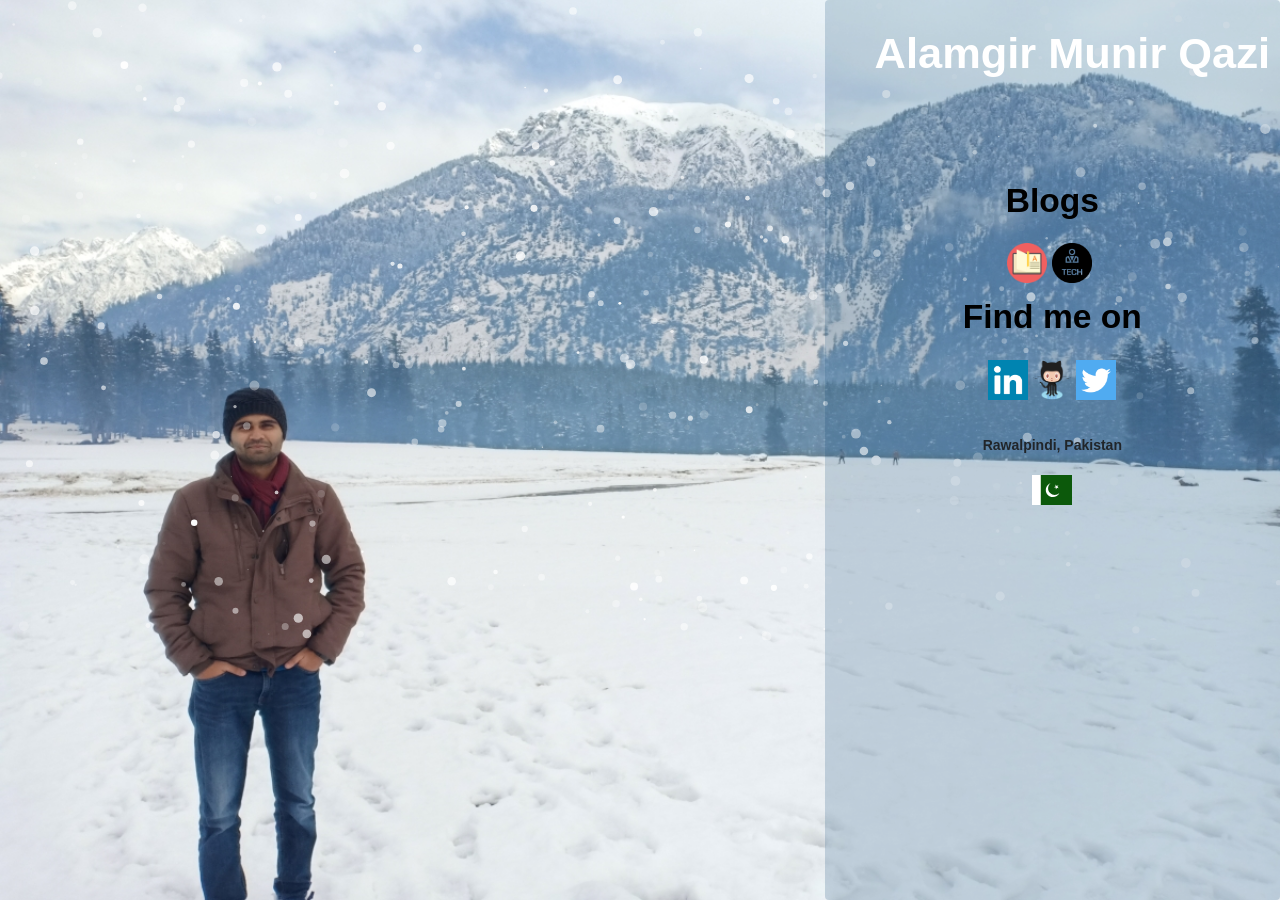
==== commit 5e22e60d: "fixed on different sizes" ====
--- a/index.html
+++ b/index.html
@@ -30,57 +30,41 @@
     </div>
     <div id="c-panel" class="panel">
       <br />
-      <ul class="about-me lg-text black-white">
+      <ul class="lg-text black-white">
         <li>Alamgir Munir Qazi</li>
       </ul>
       <div class="extraspace">
         <br />
         <br />
       </div>
-      <ul class="about-me">
-        <li>I do things that energize me and help me grow</li>
-      </ul>
+
       <br />
+
       <div class="content-center justblack">
-        <h3>Sometimes I write ✍️</h3>
+        <h3>Blogs</h3>
+      </div>
+      <div class="content-center inline-flex">
+        <a
+          target="_blank "
+          class="tool"
+          data-tip="A blog which contains reading notes of some of the
+      books I've read"
+          href="https://alamgirqazi.github.io/blog/"
+        >
+          <img class="svg-icons" src="img/book-icon.png " alt="Books blog" />
+        </a>
         <br />
-        <div class="content-center">
-          Books blog
-          <a
-            target="_blank "
-            class="tool"
-            data-tip="A blog which contains reading notes of some of the
-          books I've read"
-            href="https://alamgirqazi.github.io/blog/"
-          >
-            <img class="svg-icons" src="img/book-icon.png " alt="Books blog" />
-          </a>
-          <br />
-          Angular / Node / DevOps tutorials<a
-            target="_blank"
-            class="tool"
-            data-tip="A blog where I write about Angular, Node.js, Docker, Kubernetes etc"
-            href="https://alamgirqazi.github.io/tech-blog/"
-          >
-            <img class="svg-icons" src="img/tech.png" alt="Tech blog" />
-          </a>
+        <a
+          target="_blank"
+          class="tool"
+          data-tip="A blog where I write about Angular, Node.js, Docker, Kubernetes etc"
+          href="https://alamgirqazi.github.io/tech-blog/"
+        >
+          <img class="svg-icons" src="img/tech.png" alt="Tech blog" />
+        </a>
 
-          <br />
-          <br />
-        </div>
+        <br />
       </div>
-      <!-- <div class="content-center justblack ">
-        <h3>and my tech blog</h3>
-        <a target="_blank " href="https://alamgirqazi.github.io/tech-blog/">
-          <img
-            class="svg-icons "
-            src="img/blog-icon.png "
-            title="A blog about tech"
-            alt="blog"
-          />
-        </a>
-      </div> -->
-
       <div class="content-center justblack">
         <h3>Find me on</h3>
       </div>
@@ -126,7 +110,7 @@
     <script src="js/app.js"></script>
     <script>
       (function (i, s, o, g, r, a, m) {
-        i['GoogleAnalyticsObject'] = r;
+        i["GoogleAnalyticsObject"] = r;
         (i[r] =
           i[r] ||
           function () {
@@ -140,13 +124,13 @@
       })(
         window,
         document,
-        'script',
-        'https://www.google-analytics.com/analytics.js',
-        'ga'
+        "script",
+        "https://www.google-analytics.com/analytics.js",
+        "ga"
       );
 
-      ga('create', 'UA-88411562-1', 'auto');
-      ga('send', 'pageview');
+      ga("create", "UA-88411562-1", "auto");
+      ga("send", "pageview");
     </script>
   </body>
 </html>
--- a/css/style.css
+++ b/css/style.css
@@ -11,25 +11,24 @@
   font-weight: bold;
 }
 
+.inline-flex {
+  display: inline-flex;
+}
+
+.inline-flex a {
+  padding-right: 5px;
+}
 .white-black h3 {
   text-shadow: -1px -1px 0 #fff, 1px -1px 0 #fff, -1px 1px 0 #fff,
     1px 1px 0 #fff;
   color: #000;
-  font-weight: bolder;
-}
-
-.justblack {
-  color: black;
-  /* color: #424242; */
-  font-weight: 600;
-  /* font-style: oblique; */
+  font-weight: bold;
 }
 
 .justblack h3 {
   color: black;
-  /* color: #424242; */
+  font-size: 2.1rem;
   font-weight: 600;
-  /* font-style: oblique; */
 }
 
 canvas {
@@ -103,32 +102,8 @@
   background-color: #cfd8dc;
 }
 
-.profile-pic {
-  width: 300px !important;
-  height: 300px !important;
-}
-
-.name {
-  font-size: 2em;
-  margin-top: 1em;
-}
-
-.about-me {
-  list-style: none;
-  /* line-height: 2.9; */
-  line-height: 200%;
-  padding-left: 0;
-  font-size: 2.1em;
-  font-weight: bolder;
-}
-
 .lg-text {
   font-size: 3.1em;
-
-}
-
-.description {
-  font-size: 1.5em;
 }
 
 .content-center {
@@ -181,12 +156,10 @@
   } */
 
   .about-me {
-
     font-size: 1.5em;
   }
 
   .lg-text {
-
     font-size: 2.1em;
   }
 
@@ -202,25 +175,23 @@
 
 @media screen and (min-width: 551px) and (max-width: 880px) {
   #p-wrapper {
-    background-image: url("./../img/alam-sm.jpg");
-  }
-
+    background-image: url("./../img/alam-xsm.jpg");
+  }
+  .panel {
+    left: unset;
+    right: 0;
+  }
   /* .extraspace {
     display: block;
   } */
 
-
-
   .about-me {
-
     font-size: 1.5em;
   }
 
-  .lg-text {
-
+  /* .lg-text {
     font-size: 2.1em;
-  }
-
+  } */
 }
 
 @media screen and (min-width: 881px) {
@@ -239,7 +210,10 @@
 
   .lg-text {
     font-size: 3.1em;
-
+  }
+  .panel {
+    left: unset;
+    right: 0;
   }
 }
 
@@ -282,8 +256,6 @@
   text-shadow: 1px 1px 1px #fefefe;
 }
 
-
-
 @media (min-width: 1075px) {
   h1 {
     font-size: 4.7em;
@@ -310,6 +282,9 @@
   }
 }
 
+.h3 {
+  font-size: 2.75rem;
+}
 /*== start of code for tooltips ==*/
 .tool {
   cursor: help;
@@ -380,4 +355,4 @@
     margin-left: -5em;
     width: 10em;
   }
-}+}
